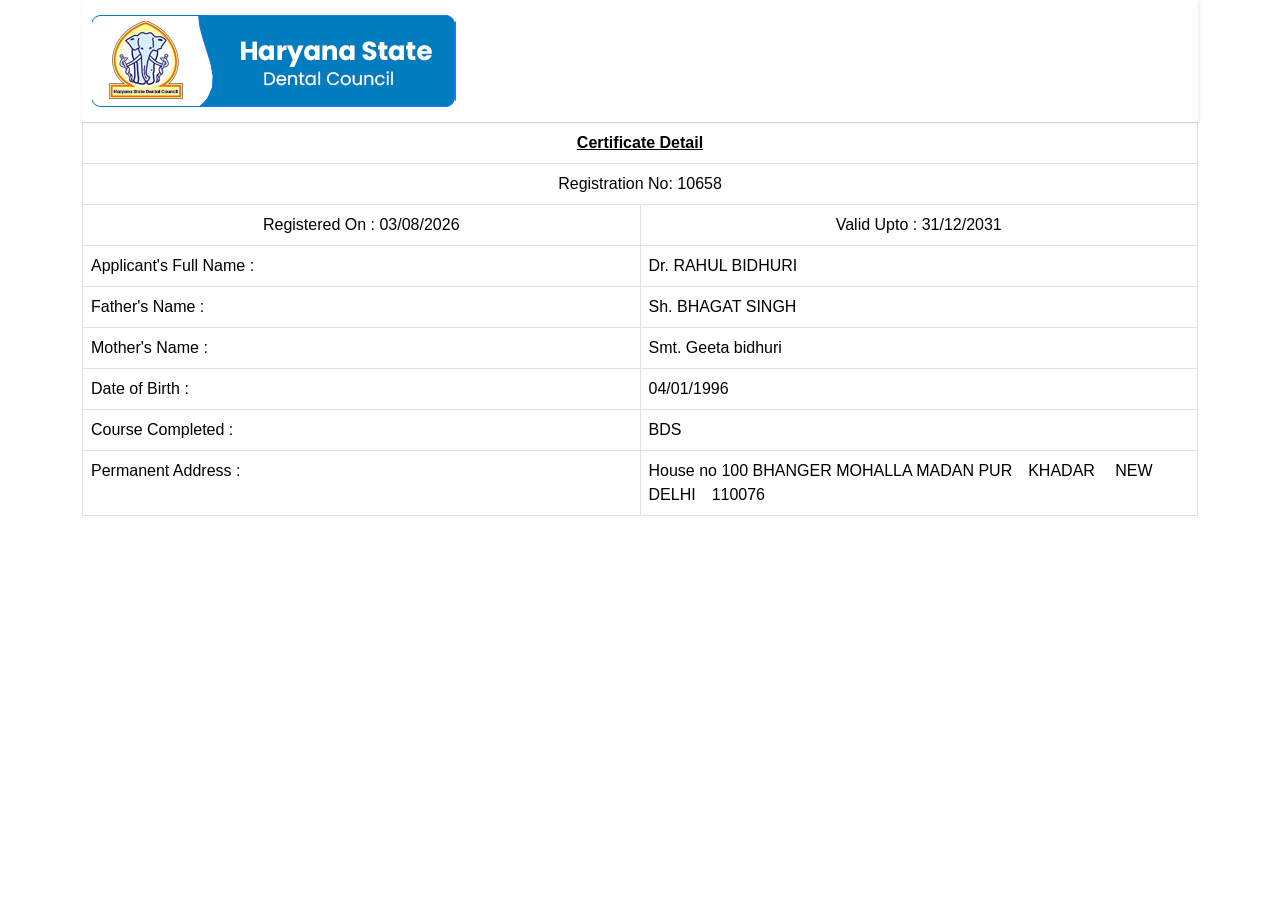
==== index.html @ 4851145a "hahaha" ====
<!DOCTYPE html>
<!-- saved from url=(0106)https://online.haryanastatedentalcouncil.org.in/VerifyCertificate/e5cb99e93e3a3839e702691c45d6cc28ffcabf9e -->
<html lang="en"><head><meta http-equiv="Content-Type" content="text/html; charset=UTF-8">
    


        
    <meta name="viewport" content="width=device-width, initial-scale=1.0">
    <meta http-equiv="X-UA-Compatible" content="IE=edge">
    <meta name="viewport" content="width=device-width, initial-scale=1">
    <title>Haryana State Dental Council(Haryana State Dental Council)</title>
    <script type="text/javascript">
        let base_url = 'https://online.haryanastatedentalcouncil.org.in/';
        let csrf_token = 'VERITOS_HSDC_TOKEN';
        let csrf_hash = '1b0ab834d9d242e691816d90c40da64d';  
    </script>
    <link rel="stylesheet" href="./Haryana State Dental Council(Haryana State Dental Council)_files/bootstrap.min.css">
    <link rel="shortcut icon" type="image/jpg" href="https://online.haryanastatedentalcouncil.org.in/media/imgs/fav_icon.ico">
    <script src="./Haryana State Dental Council(Haryana State Dental Council)_files/jquery-3.7.1.min.js.download"></script>
    <script src="./Haryana State Dental Council(Haryana State Dental Council)_files/bootstrap.bundle.min.js.download"></script>
    <link href="./Haryana State Dental Council(Haryana State Dental Council)_files/dataTables.bootstrap.min.css" rel="stylesheet">
    <link href="./Haryana State Dental Council(Haryana State Dental Council)_files/font-awesome.min.css" rel="stylesheet">
    <link href="./Haryana State Dental Council(Haryana State Dental Council)_files/tempus-dominus.min.css" rel="stylesheet">
    <link href="./Haryana State Dental Council(Haryana State Dental Council)_files/bootstrap-select.min.css" rel="stylesheet">
    <script src="./Haryana State Dental Council(Haryana State Dental Council)_files/jquery.dataTables.min_kk.js.download"></script>
    <script src="./Haryana State Dental Council(Haryana State Dental Council)_files/moment.min.js.download"></script>
    <script src="./Haryana State Dental Council(Haryana State Dental Council)_files/dataTables.bootstrap.min.js.download"></script>
    <script src="./Haryana State Dental Council(Haryana State Dental Council)_files/bootstrap-select.min.js.download"></script>
    <script src="./Haryana State Dental Council(Haryana State Dental Council)_files/jscript.js.download"></script>
    <script src="./Haryana State Dental Council(Haryana State Dental Council)_files/tempus-dominus.min.js.download"></script>
    <link href="./Haryana State Dental Council(Haryana State Dental Council)_files/kuldeep_style.css" rel="stylesheet">
    <link href="./Haryana State Dental Council(Haryana State Dental Council)_files/buttons.bootstrap.min.css" rel="stylesheet">
    <script src="./Haryana State Dental Council(Haryana State Dental Council)_files/dataTables.buttons.min.js.download"></script>
    <script src="./Haryana State Dental Council(Haryana State Dental Council)_files/buttons.bootstrap.min.js.download"></script>
    <script src="./Haryana State Dental Council(Haryana State Dental Council)_files/buttons.colVis.min.js.download"></script>
    <script src="./Haryana State Dental Council(Haryana State Dental Council)_files/buttons.html5.min.js.download"></script>
    <script src="./Haryana State Dental Council(Haryana State Dental Council)_files/buttons.print.min.js.download"></script>
    <script src="./Haryana State Dental Council(Haryana State Dental Council)_files/pdfmake.min.js.download"></script>
    <script src="./Haryana State Dental Council(Haryana State Dental Council)_files/jszip.min.js.download"></script>
    <script src="./Haryana State Dental Council(Haryana State Dental Council)_files/vfs_fonts.js.download"></script>
<style>:root span[id^="ezoic-pub-ad-placeholder-"], :root ins.adsbygoogle[data-ad-slot], :root ins.adsbygoogle[data-ad-client], :root img[src^="https://s-img.adskeeper.com/"], :root guj-ad, :root gpt-ad, :root div[ow-ad-unit-wrapper], :root div[id^="zergnet-widget"], :root div[id^="vuukle-ad-"], :root div[id^="taboola-stream-"], :root div[id^="sticky_ad_"], :root div[id^="st"][style^="z-index: 999999999;"], :root div[id^="rc-widget-"], :root div[id^="mrec-leaderboard-"], :root div[id^="gpt_ad_"], :root div[id^="ezoic-pub-ad-"], :root div[id^="dfp-ad-"], :root div[id^="crt-"][style], :root div[id^="adspot-"], :root ps-connatix-module, :root div[id^="ad_position_"], :root div[id^="ad-div-"], :root div[id*="ScriptRoot"], :root div[id*="MarketGid"], :root div[data-id-advertdfpconf], :root div[data-dfp-id], :root hl-adsense, :root div[data-contentexchange-widget], :root div[data-alias="300x250 Ad 2"], :root div[data-adzone], :root div[data-adunit-path], :root div[data-adname], :root div[data-ad-targeting], :root div[data-ad-region], :root div[data-ad-placeholder], :root div[aria-label="Ads"], :root display-ads, :root display-ad-component, :root atf-ad-slot, :root aside[id^="adrotate_widgets-"], :root aside[aria-label="retailmedia.complimentarySponsored"], :root amp-fx-flying-carpet, :root amp-embed[type="taboola"], :root amp-connatix-player, :root div[id^="google_dfp_"], :root ad-slot, :root a[href^="https://www.purevpn.com/"][href*="&utm_source=aff-"], :root a[href^="https://www.onlineusershielder.com/"], :root a[href^="https://financeads.net/tc.php?"], :root a[href^="https://www.mrskin.com/tour"], :root a[href^="https://www.infowarsstore.com/"] > img, :root a[href^="https://www.highperformancecpmgate.com/"], :root amp-ad, :root a[href^="https://www.highcpmrevenuenetwork.com/"], :root a[href^="https://www.get-express-vpn.com/offer/"], :root a[href^="https://lnkxt.bannerator.com/"], :root a[href^="https://www.geekbuying.com/dynamic-ads/"], :root [href^="https://groorsoa.net/"], :root a[href^="https://www.financeads.net/tc.php?"], :root a[href^="https://www.effectiveratecpm.com/"], :root [href^="https://www.herbanomic.com/"] > img, :root a[href^="https://www.dql2clk.com/"], :root [data-template-type="nativead"], :root a[href^="https://www.adultempire.com/"][href*="?partner_id="], :root a[href^="https://www.nutaku.net/signup/landing/"], :root a[href^="https://www.dating-finder.com/signup/?ai_d="], :root a[href^="https://wolf-327b.com/"], :root a[href^="https://voluum.prom-xcams.com/"], :root a[href^="https://twinrdsyte.com/"], :root .category-ads:not(html):not(body):not(.post), :root a[href^="https://twinrdsrv.com/"], :root [href="https://snvhost.com/"], :root a[href^="https://trk.nfl-online-streams.club/"], :root a[href^="https://tracking.avapartner.com/"], :root a[href^="https://track.wg-aff.com"], :root a[href^="https://track.ultravpn.com/"], :root a[href^="https://track.afcpatrk.com/"], :root a[href^="https://track.adform.net/"], :root a[href^="https://torguard.net/aff.php"] > img, :root [data-identity="adhesive-ad"], :root a[href^="https://tc.tradetracker.net/"] > img, :root a[href^="https://tatrck.com/"], :root a[href^="https://click.candyoffers.com/"], :root [href^="https://zstacklife.com/"] img, :root a[href^="https://t.aslnk.link/"], :root a[onmousedown^="this.href='https://paid.outbrain.com/network/redir?"], :root a[href^="https://t.ajump1.com/"], :root a[href^="https://t.adating.link/"], :root a[href^="https://go.trackitalltheway.com/"], :root [href^="https://track.fiverr.com/visit/"] > img, :root a[href^="https://syndication.exoclick.com/"], :root a[href^="https://syndication.dynsrvtbg.com/"], :root div[data-alias="300x250 Ad 1"], :root a[href^="https://syndicate.contentsserved.com/"], :root a[href^="https://svb-analytics.trackerrr.com/"], :root a[onmousedown^="this.href='https://paid.outbrain.com/network/redir?"] + .ob_source, :root a[href^="http://www.iyalc.com/"], :root a[href^="https://claring-loccelkin.com/"], :root a[href^="https://stardomcoit.com/"], :root a[href^="https://track.aftrk5.com/"], :root a[href^="https://slkmis.com/"], :root a[href^="https://myclick-2.com/"], :root a[href^="https://sexynearme.com/"], :root a[href^="https://s.zlinkt.com/"], :root [data-ad-manager-id], :root a[href^="https://s.zlinkr.com/"], :root bottomadblock, :root a[href^="https://s.zlinkd.com/"], :root a[href^="https://ad.doubleclick.net/"], :root a[href^="https://static.fleshlight.com/images/banners/"], :root a[href^="https://s.zlink7.com/"], :root a[href^="https://s.ma3ion.com/"], :root a[href^="https://www.privateinternetaccess.com/"] > img, :root a[href^="https://s.gentlefieldpattern.com/"], :root a[href^="https://s.eunow4u.com/"], :root a[href^="https://random-affiliate.atimaze.com/"], :root #kt_player > div[style$="display: block;"][style*="inset: 0px;"], :root a[href^="https://quotationfirearmrevision.com/"], :root a[href^="https://pubads.g.doubleclick.net/"], :root a[href^="https://prf.hn/click/"][href*="/camref:"] > img, :root a[href^="https://www.dating-finder.com/?ai_d="], :root a[href^="https://serve.awmdelivery.com/"], :root a[href^="https://prf.hn/click/"][href*="/adref:"] > img, :root app-ad, :root [href^="https://ap.octopuspop.com/click/"] > img, :root a[href^="https://postback1win.com/"], :root [href^="https://go.mavrtracktor.com/"], :root a[href^="https://a.adtng.com/"], :root a[href^="https://playnano.online/offerwalls/?ref="], :root a[href^="https://mmwebhandler.aff-online.com/"], :root a[href^="https://www.bet365.com/"][href*="affiliate="], :root a[href^="https://pb-track.com/"], :root a[href^="https://pb-front.com/"], :root a[href^="https://paid.outbrain.com/network/redir?"], :root a[href^="https://streamate.com/landing/click/"], :root div[class^="Adstyled__AdWrapper-"], :root a[href^="https://osfultrbriolenai.info/"], :root a[href^="https://upsups.click/"], :root a[href^="https://ndt5.net/"], :root a[href^="https://natour.naughtyamerica.com/track/"], :root a[href^="https://mediaserver.entainpartners.com/renderBanner.do?"], :root [data-ad-name], :root a[href^="https://loboclick.com/"], :root a[href^="https://lead1.pl/"], :root a[href^="https://landing.brazzersnetwork.com/"], :root a[href^="https://join.bannedsextapes.com/track/"], :root a[href^="https://jaxofuna.com/"], :root a[href^="https://italarizege.xyz/"], :root .category-ad:not(html):not(body):not(.post), :root a[href^="https://s.happyleafmotion.com/"], :root a[href^="https://identicaldrench.com/"], :root a[href^="https://helmethomicidal.com/"], :root a[href^="https://golinks.work/"], :root a[href^="https://go.xxxjmp.com"], :root a[href^="https://zirdough.net/"], :root [class^="tile-picker__CitrusBannerContainer-sc-"], :root a[href^="https://go.xxxiijmp.com"], :root a[href^="https://go.xtbaffiliates.com/"], :root a[href^="https://go.xlviirdr.com"], :root div[class$="-adlabel"], :root a[href^="https://go.xlviiirdr.com"], :root a[href^="https://go.xlivrdr.com"], :root a[href^="https://ismlks.com/"], :root [href^="https://www.mypillow.com/"] > img, :root a[href^="https://go.xlirdr.com"], :root [data-css-class="dfp-inarticle"], :root a[href^="https://go.tmrjmp.com"], :root a[href^="https://go.markets.com/visit/?bta="], :root a[href^="https://billing.purevpn.com/aff.php"] > img, :root a[href^="https://go.hpyrdr.com/"], :root a[href^="https://lijavaxa.com/"], :root a[href^="https://go.goaserv.com/"], :root a[href^="https://go.etoro.com/"] > img, :root a[href^="https://go.dmzjmp.com"], :root a[href^="https://www.bang.com/?aff="], :root #mgb-container > #mgb, :root a[href^="https://go.admjmp.com"], :root a[href^="https://get.surfshark.net/aff_c?"][href*="&aff_id="] > img, :root a[href^="https://datewhisper.life/"], :root a[href^="https://click.linksynergy.com/fs-bin/"] > img, :root a[href^="https://get-link.xyz/"], :root a[href^="https://www.mrskin.com/account/"], :root a[href^="https://www.adskeeper.com"], :root a[data-redirect^="https://paid.outbrain.com/network/redir?"], :root [href^="https://clicks.affstrack.com/"] > img, :root a[href^="https://engine.phn.doublepimp.com/"], :root a[href^="https://dl-protect.net/"], :root a[href*=".foxqck.com/"], :root a[href^="https://ctosrd.com/"], :root a[href^="https://clixtrac.com/"], :root a[href^="https://clicks.pipaffiliates.com/"], :root app-advertisement, :root a[href^="https://getmatchedlocally.com/"], :root a[href^="https://clickins.slixa.com/"], :root a[href^="https://combodef.com/"], :root a[href^="https://click.hoolig.app/"], :root a[href^="https://track.totalav.com/"], :root a[href^="https://ctrdwm.com/"], :root img[src^="https://images.purevpnaffiliates.com"], :root a[href^="https://porntubemate.com/"], :root a[href^="https://clickadilla.com/"], :root a[href^="https://click.dtiserv2.com/"], :root a[href^="https://www.adxsrve.com/"], :root a[href^="https://click.Ggpickaff.com/"], :root a[href^="https://go.xlvirdr.com"], :root a[href^="https://cam4com.go2cloud.org/"], :root a[onclick^="window.location.replace('https://random-affiliate.atimaze.com/"], :root a[href^="https://bongacams2.com/track?"], :root a[href^="https://t.ajrkm1.com/"], :root a[href^="https://bongacams10.com/track?"], :root a[href*=".g2afse.com/"], :root a[href^="https://bodelen.com/"], :root a[href^="//hoodingluster.com/"], :root a[href^="https://black77854.com/"], :root a[href^="https://rixofa.com/"], :root a[href^="https://best-experience-cool.com/"], :root [data-taboola-options], :root a[href^="https://believessway.com/"], :root a[href^="https://Click.ggpickaff.com/"], :root a[href^="https://banners.livepartners.com/"], :root a[href^="http://revolvemockerycopper.com/"], :root a[href^="https://awptjmp.com/"], :root a[href^="https://join.sexworld3d.com/track/"], :root a[href^="https://aweptjmp.com/"], :root a[href^="https://ausoafab.net/"], :root a[href^="https://aj1070.online/"], :root a[href^="https://ads.planetwin365affiliate.com/"], :root a[href^="https://ads.leovegas.com/"], :root a[href^="https://a.medfoodhome.com/"], :root .nya-slot[style], :root a[href^="https://a.bestcontentweb.top/"], :root a[href^="https://adultfriendfinder.com/go/"], :root a[href^="https://a.bestcontentoperation.top/"], :root a[href^="https://a2.adform.net/"], :root a[href^="https://a.candyai.love/"], :root .banner-img > .pbl, :root [data-m-ad-id], :root a[href^="https://a-ads.com/"], :root [data-testid^="section-AdRowBillboard"], :root .ad-placeholder:not(#filter_ads_by_classname):not(#detect_ad_empire):not(#detect):not(.adsbox), :root broadstreet-zone-container, :root a[href^="https://ak.psaltauw.net/"], :root a[href^="https://1winpb.com/"], :root a[href^="https://chaturbate.com/in/?"], :root a[href^="https://prf.hn/click/"][href*="/creativeref:"] > img, :root a[href*="&maxads="], :root a[href^="http://www.adultempire.com/unlimited/promo?"][href*="&partner_id="], :root a[href^="https://1betandgonow.com/"], :root div[id^="optidigital-adslot"], :root [href^="https://wsup.ai/"], :root a[href^="https://123-stream.org/"], :root a[href^="https://in.rabbtrk.com/"], :root a[href^="http://www.h4trck.com/"], :root [href^="https://a.acebet.com/api/click?"], :root a[href^="http://www.friendlyduck.com/AF_"], :root a[href^="http://partners.etoro.com/"], :root [href="https://chaturbate.jjgirls.com/"] > img, :root a[href^="http://cam4com.go2cloud.org/aff_c?"], :root a[href^="https://ads.betfair.com/redirect.aspx?"], :root amp-ad-custom, :root a[href^="http://trk.globwo.online/"], :root a-ad, :root a[href^="https://offhandpump.com/"], :root a[href^="http://stickingrepute.com/"], :root #slashboxes > .deals-rail, :root [href^="http://mypillow.com/"] > img, :root a[href^="http://bongacams.com/track?"], :root a[href^="//startgaming.net/tienda/" i], :root a[href^="https://a.medfoodsafety.com/"], :root a[href^="//go.eabids.com/"], :root a[href^=" https://www.friendlyduck.com/AF_"], :root [data-cl-spot-id], :root a[href*="/jump/next.php?r="], :root div[id^="lazyad-"], :root a[href^="http://com-1.pro/"], :root [href^="https://www.profitablegatecpm.com/"], :root a[href*=".cfm?domain="][href*="&fp="], :root [id^="section-ad-banner"], :root [id^="ad_slider"], :root a[href^="https://www.goldenfrog.com/vyprvpn?offer_id="][href*="&aff_id="], :root a[href^="https://wmctjd.com/"], :root a[href*="//jjgirls.com/sex/Chaturbate"], :root [id^="ad-wrap-"], :root a[href^="http://sarcasmadvisor.com/"], :root #adframe:not(frameset), :root [href^="https://www.restoro.com/"], :root [href^="https://www.targetingpartner.com/"], :root a[href^="https://join.virtuallust3d.com/"], :root .section-subheader > .section-hotel-prices-header, :root [href^="https://www.hostg.xyz/"] > img, :root a[href^="https://bngpt.com/"], :root a[href^="https://www.sheetmusicplus.com/"][href*="?aff_id="], :root a[href^="http://adultfriendfinder.com/go/"], :root a[href^="https://fastestvpn.com/lifetime-special-deal?a_aid="], :root a[href^="https://tour.mrskin.com/"], :root a[href^="https://s.zlink3.com/"], :root a[href^="http://sneakyadministration.com/"], :root [href^="https://www.brighteonstore.com/products/"] img, :root citrus-ad-wrapper, :root a[href^="https://go.grinsbest.com/"], :root [href^="https://www.avantlink.com/click.php"] img, :root a[href^="https://t.acam.link/"], :root a[href^="https://go.strpjmp.com/"], :root [href^="https://url.totaladblock.com/"], :root div[id^="ad-position-"], :root a[href^="https://www.toprevenuegate.com/"], :root a[href^="https://bc.game/"], :root a[href^="https://bngprm.com/"], :root [href^="https://shiftnetwork.infusionsoft.com/go/"] > img, :root a[href^="https://trk.softonixs.xyz/"], :root [href^="https://wct.link/click?"], :root div[data-adunit], :root app-large-ad, :root [href^="https://turtlebids.irauctions.com/"] img, :root a[href^="https://iqbroker.com/"][href*="?aff="], :root .p-post-ad:not(html):not(body), :root [href^="https://rpwmct.com/"], :root a[href^="https://go.cmtaffiliates.com/"], :root [href^="https://mylead.global/stl/"] > img, :root [data-testid="adBanner-wrapper"], :root [href^="https://optimizedelite.com/"] > img, :root a[href^="https://go.rmishe.com/"], :root [href^="https://ilovemyfreedoms.com/landing-"], :root a[href^="https://go.xxxijmp.com"], :root [href^="https://istlnkcl.com/"], :root a[href^="https://go.nordvpn.net/aff"] > img, :root .\[\&_\.gdprAdTransparencyCogWheelButton\]\:\!pjra-z-\[5\], :root [href^="http://clicks.totemcash.com/"], :root a[href^="https://ad.zanox.com/ppc/"] > img, :root [data-d-ad-id], :root a[href*=".engine.adglare.net/"], :root a[href^="https://www.brazzersnetwork.com/landing/"], :root a[href^="https://explore-site.com/"], :root .AdBody:not(body), :root [href^="https://glersakr.com/"], :root a[href^="https://tm-offers.gamingadult.com/"], :root [href^="https://charmingdatings.life/"], :root [data-id^="div-gpt-ad"], :root a[href^="https://tracker.loropartners.com/"], :root [href^="https://awbbjmp.com/"], :root a[href^="https://go.bushheel.com/"], :root a[href^="https://ctjdwm.com/"], :root a[href^="https://camfapr.com/landing/click/"], :root div[data-ad-wrapper], :root .gnt_em_vp_c[data-g-s="vp_dk"], :root [href="//sexcams.plus/"], :root [href^="http://www.mypillow.com/"] > img, :root a[href^="https://join.virtualtaboo.com/track/"], :root [id^="ad_sky"], :root [name^="google_ads_iframe"], :root [href^="https://go.xlrdr.com"], :root a[href^="https://s.cant3am.com/"], :root [data-testid^="taboola-"], :root a[href^="https://track.1234sd123.com/"], :root zeus-ad, :root [data-testid="prism-ad-wrapper"], :root [href^="https://antiagingbed.com/discount/"] > img, :root a[href*=".adsrv.eacdn.com/"], :root #teaser1[style^="width:autopx;"], :root [href^="https://www.cloudways.com/en/?id"], :root #modal[doskip][prclck], :root [href^="https://mypatriotsupply.com/"] > img, :root a[href^="https://go.hpyjmp.com"], :root iframe[scrolling="no"][sandbox*="allow-popups allow-modals"][style^="width: 100%; height: 100%; border: none;"], :root [href^="https://mystore.com/"] > img, :root span[data-ez-ph-id], :root [href^="https://track.aftrk1.com/"], :root div[id^="adngin-"], :root [data-rc-widget], :root a[href^="https://stellarcashflow.net/trck/"], :root [data-mobile-ad-id], :root [href^="https://join.playboyplus.com/track/"], :root a[href^="https://gamingadlt.com/?offer="], :root a[href^="https://go.bbrdbr.com"], :root a[href^="https://fc.lc/ref/"], :root a[href^="https://pb-imc.com/"], :root a[href^="https://www8.smartadserver.com/"], :root topadblock, :root a[href^="//s.zlinkd.com/"], :root a[href^="https://adclick.g.doubleclick.net/"], :root [data-freestar-ad][id], :root [data-dynamic-ads], :root [data-desktop-ad-id], :root a[href^="https://go.rmhfrtnd.com"], :root [data-asg-ins], :root [data-block-type="ad"], :root [data-ad-width], :root [onclick*="content.ad/"], :root a[href^="https://snowdayonline.xyz/"], :root a[href^="https://join.dreamsexworld.com/"], :root a[href^="http://join.brokestraightboys.com/track/"], :root div[id^="div-ads-"], :root [href^="https://rapidgator.net/article/premium/ref/"], :root a[href^="https://track.aftrk3.com/"], :root [href^="https://join3.bannedsextapes.com"], :root [href^="https://join.girlsoutwest.com/"], :root AMP-AD, :root [data-ad-cls], :root .ad-box:not(#ad-banner):not(:empty), :root [data-ez-name], :root a[style="width:100%;height:100%;z-index:10000000000000000;position:absolute;top:0;left:0;"], :root [id^="div-gpt-ad"], :root .ob_container .item-container-obpd, :root #ads_top:not(a), :root a[href^="https://go.mnaspm.com/"], :root a[href^="https://service.bv-aff-trx.com/"], :root a[href^="https://6-partner.com/"], :root [class^="s2nPlayer"], :root a[href^="https://traffdaq.com/"], :root [data-testid="ad_testID"], :root [href^="https://ad.admitad.com/"], :root [href^="https://mypillow.com/"] > img, :root [data-testid="commercial-label-taboola"], :root [class^="div-gpt-ad"], :root a[href^="http://tc.tradetracker.net/"] > img, :root [class^="amp-ad-"], :root a[href^="https://www.liquidfire.mobi/"], :root .grid > .container > #aside-promotion, :root DFP-AD, :root AD-SLOT, :root a[href^="https://www.googleadservices.com/pagead/aclk?"] > img, :root [data-ad-module], :root a[href^="https://a.bestcontentfood.top/"], :root #kt_player > a[target="_blank"], :root [href^="https://zone.gotrackier.com/"], :root .ad-area:not(.text-ad), :root a[href^="https://ab.advertiserurl.com/aff/"], :root a[data-oburl^="https://paid.outbrain.com/network/redir?"], :root .sidebar-ad:not(.adsbygoogle), :root a[href^="https://s.zlinkn.com/"], :root a[href^="https://go.xxxvjmp.com/"], :root .ads_container:not(.text-ad), :root [class^="adDisplay-module"], :root [href^="https://affiliate.fastcomet.com/"] > img, :root a[href^="https://t.ajrkm3.com/"], :root in-page-message[doskip], :root [href^="https://aads.com/campaigns/"], :root a[href^="https://juicyads.in/"], :root div[id^="apn_native_ad_slot_"], :root .adhesion:not(body), :root ad-shield-ads, :root a[href^="https://hot-growngames.life/"], :root .ad_box:not(.text-ad), :root [href="https://jdrucker.com/gold"] > img, :root .ad-wrap:not(#google_ads_iframe_checktag), :root a[href^="https://www.friendlyduck.com/AF_"], :root [href^="https://ad1.adfarm1.adition.com/"], :root #teaser3[style^="width:autopx;"], :root div[id^="div-gpt-"], :root a[href^="https://gml-grp.com/"], :root a[href^="https://activate-game.com/"], :root .ob_dual_right > .ob_ads_header ~ .odb_div, :root a[href^="https://wittered-mainging.com/"], :root #teaser3[style="width: 100%;text-align: center;display: scroll;position:fixed;bottom: 0;margin: 0 auto;z-index: 103;"], :root [data-revive-zoneid], :root a[href^="https://go.skinstrip.net"][href*="?campaignId="], :root #teaser2[style^="width:autopx;"], :root a[href^="https://losingoldfry.com/"], :root .scroll-fixable.rail-right > .deals-rail, :root div[id^="adrotate_widgets-"], :root .Ad-Container:not(.adsbygoogle) { display: none !important; }</style></head>

<body style="min-height: 100%">



    
        <div id="content">
            <div class="wrapper">
                <div class="container">
                    <nav class="navbar body">

                        <div class="row">
                            <div class="col-md-12 col-xs-12">
                                <img src="./Haryana State Dental Council(Haryana State Dental Council)_files/1759987543_68e7475790ddb.png" class="img-responsive" style="  margin-left: auto; margin-right: auto">

                            </div>

                        </div>

                    </nav>
                    <div class="panel">
                        <div class="panel-body scroll-horizontal"><table cellspacing="2" cellpadding="2" width="100%" class="table table-bordered table-responsive">
        <tbody><tr>
            <td colspan="2" valign="middle" align="center"><b><u>Certificate Detail</u></b></td>
            
	
	</tr>  
        <!--<tr>
            <td colspan="2">Sr. No : 1396<div class="pull-right">Registration No: 13241</div></td>
	</tr>-->
    <tr>
        <td align="center" colspan="2">Registration No: 10658</td>
    </tr>
        <tr>
            <td width="50%" align="center">Registered On : 03/08/2026</td>
            <td width="50%" align="center">Valid Upto : 31/12/2031</td>
</tr>
        <tr>
            <td width="50%">Applicant's Full Name :</td>
            <td width="50%"><!--</?=$USER_PROFILE->salute?>-->Dr.&nbsp;RAHUL BIDHURI</td>
</tr>

        <tr>
            <td>Father's Name :</td>
            <td>Sh. BHAGAT SINGH</td>
	</tr>
        <tr>
            <td>Mother's Name :</td>
                <td>Smt. Geeta bidhuri</td>
	</tr>
        <tr>
            <td>Date of Birth :</td>
            <td>04/01/1996</td>
	</tr>
        <tr>
            <td>Course Completed :</td>
            <td>BDS</td>
	</tr>
        <!--<tr>
            <td >Year Of Passing :</td>
                <td ></td>
	</tr>-->
    <!-- <tr>
        <td >College/University :</td>
            <td >Manav rachna Dental College,Surajkund ,Faridabad/</td>
    </tr> -->
    <tr>
            <td>Permanent Address :</td>
            <td>House no 100 BHANGER MOHALLA MADAN PUR KHADAR  NEW DELHI 110076</td>
            
          
	</tr>
</tbody></table>
		</div>
                </div>
            </div>
        </div>
<script type="module" src="./Haryana State Dental Council(Haryana State Dental Council)_files/v31edd6df95cf4e85bb4c19e7a9bdbcba1788362987495" integrity="sha512-iIg7k2xntmwu6/uSb5tpc/hySgZc4eoL31yB29W6tJFo2akwjPWcEqnCEdJvGexCL0KEQwVYv5BlowfhVz26hg==" data-cf-beacon="{&quot;version&quot;:&quot;2024.11.0&quot;,&quot;token&quot;:&quot;03ff1165989e482c8d7ab62184d4a3e2&quot;,&quot;r&quot;:1,&quot;spa&quot;:2}" crossorigin="anonymous" style="display: none !important;"></script>




</div></body><!--<footer><div class="footer text-center">
  <table>
        <tr>
            <td><a href='https://ukpcouncil.org/'>About us</a></td>
            <td ><a href='https://app.ukpcouncil.org/PrivacyPolicy'>Privacy Policy</a></td>
            <td><a href='https://app.ukpcouncil.org/TermAndConditions'>Terms and Conditions</a></td>
            <td><a href='https://app.ukpcouncil.org/CancellationRefundPolicy'>Cancellation and Refund</a></td>
            <td><a href='https://app.ukpcouncil.org/ShippingAndDeliveryPolicy'>Delivery and shipping</a></td>
            <td><a href='https://app.ukpcouncil.org/ContactUs'>Contact us</a></td>
        </tr>
    <tr> <td colspan="6"><p>
      
     Developed by Veritos Infosolutions Pvt. Ltd,  Copyright<em>&copy; 2022 </p></td></tr>
    </table>
 
</div></footer>--></html>
---- Haryana State Dental Council(Haryana State Dental Council)_files/tempus-dominus.min.css ----
:root{--td-light:#fff;--td-widget-background:#fff;--td-font-color:#000;--td-timepicker-font-size:1.2em;--td-active-bg:#0d6efd;--td-range-bg:#01419e;--td-active-color:#fff;--td-active-border-color:#fff;--td-border-radius:999px;--td-btn-hover-bg:#e9ecef;--td-disabled-color:#6c757d;--td-alternate-color:rgba(0,0,0,.38);--td-secondary-border-color:#ccc;--td-secondary-border-color-rgba:rgba(0,0,0,.2);--td-primary-border-color:#fff;--td-text-shadow:0 -1px 0 rgba(0,0,0,.25);--td-dow-color:rgba(0,0,0,.5);--td-dark:#1b1b1b;--td-dark-widget-background:#1b1b1b;--td-dark-font-color:#e3e3e3;--td-dark-active-bg:#4db2ff;--td-dark-range-bg:#0071c7;--td-dark-active-color:#fff;--td-dark-active-border-color:#1b1b1b;--td-dark-btn-hover-bg:#232627;--td-dark-disabled-color:#6c757d;--td-dark-alternate-color:hsla(36,10%,90%,.38);--td-dark-secondary-border-color:#ccc;--td-dark-secondary-border-color-rgba:hsla(36,10%,90%,.2);--td-dark-primary-border-color:#1b1b1b;--td-dark-text-shadow:0 -1px 0 hsla(36,10%,90%,.25);--td-dark-dow-color:hsla(36,10%,90%,.5)}.tempus-dominus-widget [data-action]:after,.visually-hidden{clip:rect(0,0,0,0)!important;border:0!important;height:1px!important;margin:-1px!important;overflow:hidden!important;padding:0!important;position:absolute!important;white-space:nowrap!important;width:1px!important}.tempus-dominus-widget{border-radius:4px;box-shadow:0 2px 4px -1px rgba(0,0,0,.2),0 4px 5px 0 rgba(0,0,0,.14),0 1px 10px 0 rgba(0,0,0,.12);display:none;list-style:none;padding:4px;width:19rem;z-index:9999}.tempus-dominus-widget.calendarWeeks{width:21rem}.tempus-dominus-widget.calendarWeeks .date-container-days{grid-auto-columns:12.5%;grid-template-areas:"a a a a a a a a"}.tempus-dominus-widget [data-action]{cursor:pointer}.tempus-dominus-widget [data-action]:after{content:attr(title)}.tempus-dominus-widget [data-action].disabled,.tempus-dominus-widget [data-action].disabled:hover{background:none;cursor:not-allowed}.tempus-dominus-widget .arrow{display:none}.tempus-dominus-widget.show{display:block}.tempus-dominus-widget.show.date-container{min-height:315px}.tempus-dominus-widget.show.time-container{min-height:217px}.tempus-dominus-widget .td-collapse:not(.show){display:none}.tempus-dominus-widget .td-collapsing{height:0;overflow:hidden;transition:height .35s ease}@media (min-width:576px){.tempus-dominus-widget.timepicker-sbs{width:38em}}@media (min-width:768px){.tempus-dominus-widget.timepicker-sbs{width:38em}}@media (min-width:992px){.tempus-dominus-widget.timepicker-sbs{width:38em}}.tempus-dominus-widget.timepicker-sbs .td-row{display:flex}.tempus-dominus-widget.timepicker-sbs .td-row .td-half{flex:0 0 auto;width:50%}.tempus-dominus-widget div[data-action]:active{box-shadow:none}.tempus-dominus-widget .timepicker-hour,.tempus-dominus-widget .timepicker-minute,.tempus-dominus-widget .timepicker-second{font-size:1.2em;font-weight:700;margin:0;width:54px}.tempus-dominus-widget button[data-action]{padding:6px}.tempus-dominus-widget .toggleMeridiem{height:38px;text-align:center}.tempus-dominus-widget .calendar-header{display:grid;font-weight:700;grid-template-areas:"a a a";margin-bottom:10px}.tempus-dominus-widget .calendar-header .next{padding-right:10px;text-align:right}.tempus-dominus-widget .calendar-header .previous{padding-left:10px;text-align:left}.tempus-dominus-widget .calendar-header .picker-switch{text-align:center}.tempus-dominus-widget .toolbar{display:grid;grid-auto-flow:column;grid-auto-rows:40px}.tempus-dominus-widget .toolbar div{align-items:center;border-radius:var(--td-border-radius);box-sizing:border-box;display:flex;justify-content:center}.tempus-dominus-widget .date-container-days{display:grid;grid-auto-columns:14.2857142857%;grid-auto-rows:40px;grid-template-areas:"a a a a a a a"}.tempus-dominus-widget .date-container-days .range-in{background-color:var(--td-range-bg)!important;border:none;border-radius:0!important;box-shadow:-5px 0 0 var(--td-range-bg),5px 0 0 var(--td-range-bg)}.tempus-dominus-widget .date-container-days .range-end{border-radius:0 50px 50px 0!important}.tempus-dominus-widget .date-container-days .range-start{border-radius:50px 0 0 50px!important}.tempus-dominus-widget .date-container-days .dow{align-items:center;justify-content:center;text-align:center}.tempus-dominus-widget .date-container-days .cw{align-items:center;cursor:default;display:flex;font-size:.8em;height:90%;justify-content:center;line-height:20px;width:90%}.tempus-dominus-widget .date-container-decades,.tempus-dominus-widget .date-container-months,.tempus-dominus-widget .date-container-years{display:grid;grid-auto-rows:calc(2.71429rem - 1.14286px);grid-template-areas:"a a a"}.tempus-dominus-widget .time-container-hour,.tempus-dominus-widget .time-container-minute,.tempus-dominus-widget .time-container-second{display:grid;grid-auto-rows:calc(2.71429rem - 1.14286px);grid-template-areas:"a a a a"}.tempus-dominus-widget .time-container-clock{display:grid;grid-auto-rows:calc(2.71429rem - 1.14286px)}.tempus-dominus-widget .time-container-clock .no-highlight{align-items:center;display:flex;height:90%;justify-content:center;width:90%}.tempus-dominus-widget .date-container-days div:not(.no-highlight),.tempus-dominus-widget .date-container-decades div:not(.no-highlight),.tempus-dominus-widget .date-container-months div:not(.no-highlight),.tempus-dominus-widget .date-container-years div:not(.no-highlight),.tempus-dominus-widget .time-container-clock div:not(.no-highlight),.tempus-dominus-widget .time-container-hour div:not(.no-highlight),.tempus-dominus-widget .time-container-minute div:not(.no-highlight),.tempus-dominus-widget .time-container-second div:not(.no-highlight){align-items:center;border-radius:var(--td-border-radius);box-sizing:border-box;display:flex;height:90%;justify-content:center;width:90%}.tempus-dominus-widget .date-container-days div:not(.no-highlight).disabled,.tempus-dominus-widget .date-container-days div:not(.no-highlight).disabled:hover,.tempus-dominus-widget .date-container-decades div:not(.no-highlight).disabled,.tempus-dominus-widget .date-container-decades div:not(.no-highlight).disabled:hover,.tempus-dominus-widget .date-container-months div:not(.no-highlight).disabled,.tempus-dominus-widget .date-container-months div:not(.no-highlight).disabled:hover,.tempus-dominus-widget .date-container-years div:not(.no-highlight).disabled,.tempus-dominus-widget .date-container-years div:not(.no-highlight).disabled:hover,.tempus-dominus-widget .time-container-clock div:not(.no-highlight).disabled,.tempus-dominus-widget .time-container-clock div:not(.no-highlight).disabled:hover,.tempus-dominus-widget .time-container-hour div:not(.no-highlight).disabled,.tempus-dominus-widget .time-container-hour div:not(.no-highlight).disabled:hover,.tempus-dominus-widget .time-container-minute div:not(.no-highlight).disabled,.tempus-dominus-widget .time-container-minute div:not(.no-highlight).disabled:hover,.tempus-dominus-widget .time-container-second div:not(.no-highlight).disabled,.tempus-dominus-widget .time-container-second div:not(.no-highlight).disabled:hover{background:none;cursor:not-allowed}.tempus-dominus-widget .date-container-days div:not(.no-highlight).today,.tempus-dominus-widget .date-container-decades div:not(.no-highlight).today,.tempus-dominus-widget .date-container-months div:not(.no-highlight).today,.tempus-dominus-widget .date-container-years div:not(.no-highlight).today,.tempus-dominus-widget .time-container-clock div:not(.no-highlight).today,.tempus-dominus-widget .time-container-hour div:not(.no-highlight).today,.tempus-dominus-widget .time-container-minute div:not(.no-highlight).today,.tempus-dominus-widget .time-container-second div:not(.no-highlight).today{position:relative}.tempus-dominus-widget .date-container-days div:not(.no-highlight).today:before,.tempus-dominus-widget .date-container-decades div:not(.no-highlight).today:before,.tempus-dominus-widget .date-container-months div:not(.no-highlight).today:before,.tempus-dominus-widget .date-container-years div:not(.no-highlight).today:before,.tempus-dominus-widget .time-container-clock div:not(.no-highlight).today:before,.tempus-dominus-widget .time-container-hour div:not(.no-highlight).today:before,.tempus-dominus-widget .time-container-minute div:not(.no-highlight).today:before,.tempus-dominus-widget .time-container-second div:not(.no-highlight).today:before{border:solid transparent;border-width:0 0 7px 7px;bottom:6px;content:"";display:inline-block;position:absolute;right:6px}.tempus-dominus-widget .time-container{margin-bottom:.5rem}.tempus-dominus-widget button{border-radius:.25rem;cursor:pointer;display:inline-block;font-size:1rem;font-weight:400;line-height:1.5;padding:.375rem .75rem;text-align:center;text-decoration:none;transition:color .15s ease-in-out,background-color .15s ease-in-out,border-color .15s ease-in-out,box-shadow .15s ease-in-out;-webkit-user-select:none;-moz-user-select:none;user-select:none;vertical-align:middle}.tempus-dominus-widget.tempus-dominus-widget-readonly table td [data-action=decrementHours],.tempus-dominus-widget.tempus-dominus-widget-readonly table td [data-action=decrementMinutes],.tempus-dominus-widget.tempus-dominus-widget-readonly table td [data-action=decrementSeconds],.tempus-dominus-widget.tempus-dominus-widget-readonly table td [data-action=incrementHours],.tempus-dominus-widget.tempus-dominus-widget-readonly table td [data-action=incrementMinutes],.tempus-dominus-widget.tempus-dominus-widget-readonly table td [data-action=incrementSeconds],.tempus-dominus-widget.tempus-dominus-widget-readonly table td [data-action=showHours],.tempus-dominus-widget.tempus-dominus-widget-readonly table td [data-action=showMinutes],.tempus-dominus-widget.tempus-dominus-widget-readonly table td [data-action=showSeconds],.tempus-dominus-widget.tempus-dominus-widget-readonly table td [data-action=togglePeriod],.tempus-dominus-widget.tempus-dominus-widget-readonly table td.day,.tempus-dominus-widget.tempus-dominus-widget-readonly table td.hour,.tempus-dominus-widget.tempus-dominus-widget-readonly table td.minute,.tempus-dominus-widget.tempus-dominus-widget-readonly table td.second{cursor:default;pointer-events:none}.tempus-dominus-widget.tempus-dominus-widget-readonly table td [data-action=decrementHours]:hover,.tempus-dominus-widget.tempus-dominus-widget-readonly table td [data-action=decrementMinutes]:hover,.tempus-dominus-widget.tempus-dominus-widget-readonly table td [data-action=decrementSeconds]:hover,.tempus-dominus-widget.tempus-dominus-widget-readonly table td [data-action=incrementHours]:hover,.tempus-dominus-widget.tempus-dominus-widget-readonly table td [data-action=incrementMinutes]:hover,.tempus-dominus-widget.tempus-dominus-widget-readonly table td [data-action=incrementSeconds]:hover,.tempus-dominus-widget.tempus-dominus-widget-readonly table td [data-action=showHours]:hover,.tempus-dominus-widget.tempus-dominus-widget-readonly table td [data-action=showMinutes]:hover,.tempus-dominus-widget.tempus-dominus-widget-readonly table td [data-action=showSeconds]:hover,.tempus-dominus-widget.tempus-dominus-widget-readonly table td [data-action=togglePeriod]:hover,.tempus-dominus-widget.tempus-dominus-widget-readonly table td.day:hover,.tempus-dominus-widget.tempus-dominus-widget-readonly table td.hour:hover,.tempus-dominus-widget.tempus-dominus-widget-readonly table td.minute:hover,.tempus-dominus-widget.tempus-dominus-widget-readonly table td.second:hover{background:none}.tempus-dominus-widget.light{background-color:var(--td-widget-background);color:var(--td-font-color)}.tempus-dominus-widget.light [data-action].disabled,.tempus-dominus-widget.light [data-action].disabled:hover{color:var(--td-disabled-color)}.tempus-dominus-widget.light .toolbar div:hover{background:var(--td-btn-hover-bg)}.tempus-dominus-widget.light .date-container-days .dow{color:var(--td-dow-color)}.tempus-dominus-widget.light .date-container-days .cw{color:var(--td-alternate-color)}.tempus-dominus-widget.light .date-container-days div:not(.no-highlight):hover,.tempus-dominus-widget.light .date-container-decades div:not(.no-highlight):hover,.tempus-dominus-widget.light .date-container-months div:not(.no-highlight):hover,.tempus-dominus-widget.light .date-container-years div:not(.no-highlight):hover,.tempus-dominus-widget.light .time-container-clock div:not(.no-highlight):hover,.tempus-dominus-widget.light .time-container-hour div:not(.no-highlight):hover,.tempus-dominus-widget.light .time-container-minute div:not(.no-highlight):hover,.tempus-dominus-widget.light .time-container-second div:not(.no-highlight):hover{background:var(--td-btn-hover-bg)}.tempus-dominus-widget.light .date-container-days div.range-end:not(.no-highlight),.tempus-dominus-widget.light .date-container-days div.range-in:not(.no-highlight),.tempus-dominus-widget.light .date-container-days div.range-start:not(.no-highlight),.tempus-dominus-widget.light .date-container-days div:not(.no-highlight).active,.tempus-dominus-widget.light .date-container-decades div:not(.no-highlight).active,.tempus-dominus-widget.light .date-container-months div:not(.no-highlight).active,.tempus-dominus-widget.light .date-container-years div:not(.no-highlight).active,.tempus-dominus-widget.light .time-container-clock div:not(.no-highlight).active,.tempus-dominus-widget.light .time-container-hour div:not(.no-highlight).active,.tempus-dominus-widget.light .time-container-minute div:not(.no-highlight).active,.tempus-dominus-widget.light .time-container-second div:not(.no-highlight).active{background-color:var(--td-active-bg);color:var(--td-active-color);text-shadow:var(--td-text-shadow)}.tempus-dominus-widget.light .date-container-days .date-container-decades div.range-end:not(.no-highlight).new,.tempus-dominus-widget.light .date-container-days .date-container-decades div.range-end:not(.no-highlight).old,.tempus-dominus-widget.light .date-container-days .date-container-decades div.range-in:not(.no-highlight).new,.tempus-dominus-widget.light .date-container-days .date-container-decades div.range-in:not(.no-highlight).old,.tempus-dominus-widget.light .date-container-days .date-container-decades div.range-start:not(.no-highlight).new,.tempus-dominus-widget.light .date-container-days .date-container-decades div.range-start:not(.no-highlight).old,.tempus-dominus-widget.light .date-container-days .date-container-months div.range-end:not(.no-highlight).new,.tempus-dominus-widget.light .date-container-days .date-container-months div.range-end:not(.no-highlight).old,.tempus-dominus-widget.light .date-container-days .date-container-months div.range-in:not(.no-highlight).new,.tempus-dominus-widget.light .date-container-days .date-container-months div.range-in:not(.no-highlight).old,.tempus-dominus-widget.light .date-container-days .date-container-months div.range-start:not(.no-highlight).new,.tempus-dominus-widget.light .date-container-days .date-container-months div.range-start:not(.no-highlight).old,.tempus-dominus-widget.light .date-container-days .date-container-years div.range-end:not(.no-highlight).new,.tempus-dominus-widget.light .date-container-days .date-container-years div.range-end:not(.no-highlight).old,.tempus-dominus-widget.light .date-container-days .date-container-years div.range-in:not(.no-highlight).new,.tempus-dominus-widget.light .date-container-days .date-container-years div.range-in:not(.no-highlight).old,.tempus-dominus-widget.light .date-container-days .date-container-years div.range-start:not(.no-highlight).new,.tempus-dominus-widget.light .date-container-days .date-container-years div.range-start:not(.no-highlight).old,.tempus-dominus-widget.light .date-container-days .time-container-clock div.range-end:not(.no-highlight).new,.tempus-dominus-widget.light .date-container-days .time-container-clock div.range-end:not(.no-highlight).old,.tempus-dominus-widget.light .date-container-days .time-container-clock div.range-in:not(.no-highlight).new,.tempus-dominus-widget.light .date-container-days .time-container-clock div.range-in:not(.no-highlight).old,.tempus-dominus-widget.light .date-container-days .time-container-clock div.range-start:not(.no-highlight).new,.tempus-dominus-widget.light .date-container-days .time-container-clock div.range-start:not(.no-highlight).old,.tempus-dominus-widget.light .date-container-days .time-container-hour div.range-end:not(.no-highlight).new,.tempus-dominus-widget.light .date-container-days .time-container-hour div.range-end:not(.no-highlight).old,.tempus-dominus-widget.light .date-container-days .time-container-hour div.range-in:not(.no-highlight).new,.tempus-dominus-widget.light .date-container-days .time-container-hour div.range-in:not(.no-highlight).old,.tempus-dominus-widget.light .date-container-days .time-container-hour div.range-start:not(.no-highlight).new,.tempus-dominus-widget.light .date-container-days .time-container-hour div.range-start:not(.no-highlight).old,.tempus-dominus-widget.light .date-container-days .time-container-minute div.range-end:not(.no-highlight).new,.tempus-dominus-widget.light .date-container-days .time-container-minute div.range-end:not(.no-highlight).old,.tempus-dominus-widget.light .date-container-days .time-container-minute div.range-in:not(.no-highlight).new,.tempus-dominus-widget.light .date-container-days .time-container-minute div.range-in:not(.no-highlight).old,.tempus-dominus-widget.light .date-container-days .time-container-minute div.range-start:not(.no-highlight).new,.tempus-dominus-widget.light .date-container-days .time-container-minute div.range-start:not(.no-highlight).old,.tempus-dominus-widget.light .date-container-days .time-container-second div.range-end:not(.no-highlight).new,.tempus-dominus-widget.light .date-container-days .time-container-second div.range-end:not(.no-highlight).old,.tempus-dominus-widget.light .date-container-days .time-container-second div.range-in:not(.no-highlight).new,.tempus-dominus-widget.light .date-container-days .time-container-second div.range-in:not(.no-highlight).old,.tempus-dominus-widget.light .date-container-days .time-container-second div.range-start:not(.no-highlight).new,.tempus-dominus-widget.light .date-container-days .time-container-second div.range-start:not(.no-highlight).old,.tempus-dominus-widget.light .date-container-days div.range-end:not(.no-highlight).new,.tempus-dominus-widget.light .date-container-days div.range-end:not(.no-highlight).old,.tempus-dominus-widget.light .date-container-days div.range-in:not(.no-highlight).new,.tempus-dominus-widget.light .date-container-days div.range-in:not(.no-highlight).old,.tempus-dominus-widget.light .date-container-days div.range-start:not(.no-highlight).new,.tempus-dominus-widget.light .date-container-days div.range-start:not(.no-highlight).old,.tempus-dominus-widget.light .date-container-days div:not(.no-highlight).active.new,.tempus-dominus-widget.light .date-container-days div:not(.no-highlight).active.old,.tempus-dominus-widget.light .date-container-decades .date-container-days div.range-end:not(.no-highlight).new,.tempus-dominus-widget.light .date-container-decades .date-container-days div.range-end:not(.no-highlight).old,.tempus-dominus-widget.light .date-container-decades .date-container-days div.range-in:not(.no-highlight).new,.tempus-dominus-widget.light .date-container-decades .date-container-days div.range-in:not(.no-highlight).old,.tempus-dominus-widget.light .date-container-decades .date-container-days div.range-start:not(.no-highlight).new,.tempus-dominus-widget.light .date-container-decades .date-container-days div.range-start:not(.no-highlight).old,.tempus-dominus-widget.light .date-container-decades div:not(.no-highlight).active.new,.tempus-dominus-widget.light .date-container-decades div:not(.no-highlight).active.old,.tempus-dominus-widget.light .date-container-months .date-container-days div.range-end:not(.no-highlight).new,.tempus-dominus-widget.light .date-container-months .date-container-days div.range-end:not(.no-highlight).old,.tempus-dominus-widget.light .date-container-months .date-container-days div.range-in:not(.no-highlight).new,.tempus-dominus-widget.light .date-container-months .date-container-days div.range-in:not(.no-highlight).old,.tempus-dominus-widget.light .date-container-months .date-container-days div.range-start:not(.no-highlight).new,.tempus-dominus-widget.light .date-container-months .date-container-days div.range-start:not(.no-highlight).old,.tempus-dominus-widget.light .date-container-months div:not(.no-highlight).active.new,.tempus-dominus-widget.light .date-container-months div:not(.no-highlight).active.old,.tempus-dominus-widget.light .date-container-years .date-container-days div.range-end:not(.no-highlight).new,.tempus-dominus-widget.light .date-container-years .date-container-days div.range-end:not(.no-highlight).old,.tempus-dominus-widget.light .date-container-years .date-container-days div.range-in:not(.no-highlight).new,.tempus-dominus-widget.light .date-container-years .date-container-days div.range-in:not(.no-highlight).old,.tempus-dominus-widget.light .date-container-years .date-container-days div.range-start:not(.no-highlight).new,.tempus-dominus-widget.light .date-container-years .date-container-days div.range-start:not(.no-highlight).old,.tempus-dominus-widget.light .date-container-years div:not(.no-highlight).active.new,.tempus-dominus-widget.light .date-container-years div:not(.no-highlight).active.old,.tempus-dominus-widget.light .time-container-clock .date-container-days div.range-end:not(.no-highlight).new,.tempus-dominus-widget.light .time-container-clock .date-container-days div.range-end:not(.no-highlight).old,.tempus-dominus-widget.light .time-container-clock .date-container-days div.range-in:not(.no-highlight).new,.tempus-dominus-widget.light .time-container-clock .date-container-days div.range-in:not(.no-highlight).old,.tempus-dominus-widget.light .time-container-clock .date-container-days div.range-start:not(.no-highlight).new,.tempus-dominus-widget.light .time-container-clock .date-container-days div.range-start:not(.no-highlight).old,.tempus-dominus-widget.light .time-container-clock div:not(.no-highlight).active.new,.tempus-dominus-widget.light .time-container-clock div:not(.no-highlight).active.old,.tempus-dominus-widget.light .time-container-hour .date-container-days div.range-end:not(.no-highlight).new,.tempus-dominus-widget.light .time-container-hour .date-container-days div.range-end:not(.no-highlight).old,.tempus-dominus-widget.light .time-container-hour .date-container-days div.range-in:not(.no-highlight).new,.tempus-dominus-widget.light .time-container-hour .date-container-days div.range-in:not(.no-highlight).old,.tempus-dominus-widget.light .time-container-hour .date-container-days div.range-start:not(.no-highlight).new,.tempus-dominus-widget.light .time-container-hour .date-container-days div.range-start:not(.no-highlight).old,.tempus-dominus-widget.light .time-container-hour div:not(.no-highlight).active.new,.tempus-dominus-widget.light .time-container-hour div:not(.no-highlight).active.old,.tempus-dominus-widget.light .time-container-minute .date-container-days div.range-end:not(.no-highlight).new,.tempus-dominus-widget.light .time-container-minute .date-container-days div.range-end:not(.no-highlight).old,.tempus-dominus-widget.light .time-container-minute .date-container-days div.range-in:not(.no-highlight).new,.tempus-dominus-widget.light .time-container-minute .date-container-days div.range-in:not(.no-highlight).old,.tempus-dominus-widget.light .time-container-minute .date-container-days div.range-start:not(.no-highlight).new,.tempus-dominus-widget.light .time-container-minute .date-container-days div.range-start:not(.no-highlight).old,.tempus-dominus-widget.light .time-container-minute div:not(.no-highlight).active.new,.tempus-dominus-widget.light .time-container-minute div:not(.no-highlight).active.old,.tempus-dominus-widget.light .time-container-second .date-container-days div.range-end:not(.no-highlight).new,.tempus-dominus-widget.light .time-container-second .date-container-days div.range-end:not(.no-highlight).old,.tempus-dominus-widget.light .time-container-second .date-container-days div.range-in:not(.no-highlight).new,.tempus-dominus-widget.light .time-container-second .date-container-days div.range-in:not(.no-highlight).old,.tempus-dominus-widget.light .time-container-second .date-container-days div.range-start:not(.no-highlight).new,.tempus-dominus-widget.light .time-container-second .date-container-days div.range-start:not(.no-highlight).old,.tempus-dominus-widget.light .time-container-second div:not(.no-highlight).active.new,.tempus-dominus-widget.light .time-container-second div:not(.no-highlight).active.old{color:var(--td-active-color)}.tempus-dominus-widget.light .date-container-days div.range-end:not(.no-highlight).today:before,.tempus-dominus-widget.light .date-container-days div.range-in:not(.no-highlight).today:before,.tempus-dominus-widget.light .date-container-days div.range-start:not(.no-highlight).today:before,.tempus-dominus-widget.light .date-container-days div:not(.no-highlight).active.today:before,.tempus-dominus-widget.light .date-container-decades div:not(.no-highlight).active.today:before,.tempus-dominus-widget.light .date-container-months div:not(.no-highlight).active.today:before,.tempus-dominus-widget.light .date-container-years div:not(.no-highlight).active.today:before,.tempus-dominus-widget.light .time-container-clock div:not(.no-highlight).active.today:before,.tempus-dominus-widget.light .time-container-hour div:not(.no-highlight).active.today:before,.tempus-dominus-widget.light .time-container-minute div:not(.no-highlight).active.today:before,.tempus-dominus-widget.light .time-container-second div:not(.no-highlight).active.today:before{border-bottom-color:var(--td-active-border-color)}.tempus-dominus-widget.light .date-container-days div:not(.no-highlight).new,.tempus-dominus-widget.light .date-container-days div:not(.no-highlight).old,.tempus-dominus-widget.light .date-container-decades div:not(.no-highlight).new,.tempus-dominus-widget.light .date-container-decades div:not(.no-highlight).old,.tempus-dominus-widget.light .date-container-months div:not(.no-highlight).new,.tempus-dominus-widget.light .date-container-months div:not(.no-highlight).old,.tempus-dominus-widget.light .date-container-years div:not(.no-highlight).new,.tempus-dominus-widget.light .date-container-years div:not(.no-highlight).old,.tempus-dominus-widget.light .time-container-clock div:not(.no-highlight).new,.tempus-dominus-widget.light .time-container-clock div:not(.no-highlight).old,.tempus-dominus-widget.light .time-container-hour div:not(.no-highlight).new,.tempus-dominus-widget.light .time-container-hour div:not(.no-highlight).old,.tempus-dominus-widget.light .time-container-minute div:not(.no-highlight).new,.tempus-dominus-widget.light .time-container-minute div:not(.no-highlight).old,.tempus-dominus-widget.light .time-container-second div:not(.no-highlight).new,.tempus-dominus-widget.light .time-container-second div:not(.no-highlight).old{color:var(--td-alternate-color)}.tempus-dominus-widget.light .date-container-days div:not(.no-highlight).disabled,.tempus-dominus-widget.light .date-container-days div:not(.no-highlight).disabled:hover,.tempus-dominus-widget.light .date-container-decades div:not(.no-highlight).disabled,.tempus-dominus-widget.light .date-container-decades div:not(.no-highlight).disabled:hover,.tempus-dominus-widget.light .date-container-months div:not(.no-highlight).disabled,.tempus-dominus-widget.light .date-container-months div:not(.no-highlight).disabled:hover,.tempus-dominus-widget.light .date-container-years div:not(.no-highlight).disabled,.tempus-dominus-widget.light .date-container-years div:not(.no-highlight).disabled:hover,.tempus-dominus-widget.light .time-container-clock div:not(.no-highlight).disabled,.tempus-dominus-widget.light .time-container-clock div:not(.no-highlight).disabled:hover,.tempus-dominus-widget.light .time-container-hour div:not(.no-highlight).disabled,.tempus-dominus-widget.light .time-container-hour div:not(.no-highlight).disabled:hover,.tempus-dominus-widget.light .time-container-minute div:not(.no-highlight).disabled,.tempus-dominus-widget.light .time-container-minute div:not(.no-highlight).disabled:hover,.tempus-dominus-widget.light .time-container-second div:not(.no-highlight).disabled,.tempus-dominus-widget.light .time-container-second div:not(.no-highlight).disabled:hover{color:var(--td-disabled-color)}.tempus-dominus-widget.light .date-container-days div:not(.no-highlight).today:before,.tempus-dominus-widget.light .date-container-decades div:not(.no-highlight).today:before,.tempus-dominus-widget.light .date-container-months div:not(.no-highlight).today:before,.tempus-dominus-widget.light .date-container-years div:not(.no-highlight).today:before,.tempus-dominus-widget.light .time-container-clock div:not(.no-highlight).today:before,.tempus-dominus-widget.light .time-container-hour div:not(.no-highlight).today:before,.tempus-dominus-widget.light .time-container-minute div:not(.no-highlight).today:before,.tempus-dominus-widget.light .time-container-second div:not(.no-highlight).today:before{border-bottom-color:var(--td-active-bg);border-top-color:var(--td-secondary-border-color-rgba)}.tempus-dominus-widget.light button{background-color:var(--td-active-bg);border-color:var(--td-active-bg);color:var(--td-active-color)}.tempus-dominus-widget.dark{background-color:var(--td-dark-widget-background);color:var(--td-dark-font-color)}.tempus-dominus-widget.dark [data-action].disabled,.tempus-dominus-widget.dark [data-action].disabled:hover{color:var(--td-dark-disabled-color)}.tempus-dominus-widget.dark .toolbar div:hover{background:var(--td-dark-btn-hover-bg)}.tempus-dominus-widget.dark .date-container-days .dow{color:var(--td-dark-dow-color)}.tempus-dominus-widget.dark .date-container-days .range-in{background-color:var(--td-dark-range-bg)!important;box-shadow:-5px 0 0 var(--td-dark-range-bg),5px 0 0 var(--td-dark-range-bg)}.tempus-dominus-widget.dark .date-container-days .cw{color:var(--td-dark-alternate-color)}.tempus-dominus-widget.dark .date-container-days div:not(.no-highlight):hover,.tempus-dominus-widget.dark .date-container-decades div:not(.no-highlight):hover,.tempus-dominus-widget.dark .date-container-months div:not(.no-highlight):hover,.tempus-dominus-widget.dark .date-container-years div:not(.no-highlight):hover,.tempus-dominus-widget.dark .time-container-clock div:not(.no-highlight):hover,.tempus-dominus-widget.dark .time-container-hour div:not(.no-highlight):hover,.tempus-dominus-widget.dark .time-container-minute div:not(.no-highlight):hover,.tempus-dominus-widget.dark .time-container-second div:not(.no-highlight):hover{background:var(--td-dark-btn-hover-bg)}.tempus-dominus-widget.dark .date-container-days div.range-end:not(.no-highlight),.tempus-dominus-widget.dark .date-container-days div.range-in:not(.no-highlight),.tempus-dominus-widget.dark .date-container-days div.range-start:not(.no-highlight),.tempus-dominus-widget.dark .date-container-days div:not(.no-highlight).active,.tempus-dominus-widget.dark .date-container-decades div:not(.no-highlight).active,.tempus-dominus-widget.dark .date-container-months div:not(.no-highlight).active,.tempus-dominus-widget.dark .date-container-years div:not(.no-highlight).active,.tempus-dominus-widget.dark .time-container-clock div:not(.no-highlight).active,.tempus-dominus-widget.dark .time-container-hour div:not(.no-highlight).active,.tempus-dominus-widget.dark .time-container-minute div:not(.no-highlight).active,.tempus-dominus-widget.dark .time-container-second div:not(.no-highlight).active{background-color:var(--td-dark-active-bg);color:var(--td-dark-active-color);text-shadow:var(--td-dark-text-shadow)}.tempus-dominus-widget.dark .date-container-days .date-container-decades div.range-end:not(.no-highlight).new,.tempus-dominus-widget.dark .date-container-days .date-container-decades div.range-end:not(.no-highlight).old,.tempus-dominus-widget.dark .date-container-days .date-container-decades div.range-in:not(.no-highlight).new,.tempus-dominus-widget.dark .date-container-days .date-container-decades div.range-in:not(.no-highlight).old,.tempus-dominus-widget.dark .date-container-days .date-container-decades div.range-start:not(.no-highlight).new,.tempus-dominus-widget.dark .date-container-days .date-container-decades div.range-start:not(.no-highlight).old,.tempus-dominus-widget.dark .date-container-days .date-container-months div.range-end:not(.no-highlight).new,.tempus-dominus-widget.dark .date-container-days .date-container-months div.range-end:not(.no-highlight).old,.tempus-dominus-widget.dark .date-container-days .date-container-months div.range-in:not(.no-highlight).new,.tempus-dominus-widget.dark .date-container-days .date-container-months div.range-in:not(.no-highlight).old,.tempus-dominus-widget.dark .date-container-days .date-container-months div.range-start:not(.no-highlight).new,.tempus-dominus-widget.dark .date-container-days .date-container-months div.range-start:not(.no-highlight).old,.tempus-dominus-widget.dark .date-container-days .date-container-years div.range-end:not(.no-highlight).new,.tempus-dominus-widget.dark .date-container-days .date-container-years div.range-end:not(.no-highlight).old,.tempus-dominus-widget.dark .date-container-days .date-container-years div.range-in:not(.no-highlight).new,.tempus-dominus-widget.dark .date-container-days .date-container-years div.range-in:not(.no-highlight).old,.tempus-dominus-widget.dark .date-container-days .date-container-years div.range-start:not(.no-highlight).new,.tempus-dominus-widget.dark .date-container-days .date-container-years div.range-start:not(.no-highlight).old,.tempus-dominus-widget.dark .date-container-days .time-container-clock div.range-end:not(.no-highlight).new,.tempus-dominus-widget.dark .date-container-days .time-container-clock div.range-end:not(.no-highlight).old,.tempus-dominus-widget.dark .date-container-days .time-container-clock div.range-in:not(.no-highlight).new,.tempus-dominus-widget.dark .date-container-days .time-container-clock div.range-in:not(.no-highlight).old,.tempus-dominus-widget.dark .date-container-days .time-container-clock div.range-start:not(.no-highlight).new,.tempus-dominus-widget.dark .date-container-days .time-container-clock div.range-start:not(.no-highlight).old,.tempus-dominus-widget.dark .date-container-days .time-container-hour div.range-end:not(.no-highlight).new,.tempus-dominus-widget.dark .date-container-days .time-container-hour div.range-end:not(.no-highlight).old,.tempus-dominus-widget.dark .date-container-days .time-container-hour div.range-in:not(.no-highlight).new,.tempus-dominus-widget.dark .date-container-days .time-container-hour div.range-in:not(.no-highlight).old,.tempus-dominus-widget.dark .date-container-days .time-container-hour div.range-start:not(.no-highlight).new,.tempus-dominus-widget.dark .date-container-days .time-container-hour div.range-start:not(.no-highlight).old,.tempus-dominus-widget.dark .date-container-days .time-container-minute div.range-end:not(.no-highlight).new,.tempus-dominus-widget.dark .date-container-days .time-container-minute div.range-end:not(.no-highlight).old,.tempus-dominus-widget.dark .date-container-days .time-container-minute div.range-in:not(.no-highlight).new,.tempus-dominus-widget.dark .date-container-days .time-container-minute div.range-in:not(.no-highlight).old,.tempus-dominus-widget.dark .date-container-days .time-container-minute div.range-start:not(.no-highlight).new,.tempus-dominus-widget.dark .date-container-days .time-container-minute div.range-start:not(.no-highlight).old,.tempus-dominus-widget.dark .date-container-days .time-container-second div.range-end:not(.no-highlight).new,.tempus-dominus-widget.dark .date-container-days .time-container-second div.range-end:not(.no-highlight).old,.tempus-dominus-widget.dark .date-container-days .time-container-second div.range-in:not(.no-highlight).new,.tempus-dominus-widget.dark .date-container-days .time-container-second div.range-in:not(.no-highlight).old,.tempus-dominus-widget.dark .date-container-days .time-container-second div.range-start:not(.no-highlight).new,.tempus-dominus-widget.dark .date-container-days .time-container-second div.range-start:not(.no-highlight).old,.tempus-dominus-widget.dark .date-container-days div.range-end:not(.no-highlight).new,.tempus-dominus-widget.dark .date-container-days div.range-end:not(.no-highlight).old,.tempus-dominus-widget.dark .date-container-days div.range-in:not(.no-highlight).new,.tempus-dominus-widget.dark .date-container-days div.range-in:not(.no-highlight).old,.tempus-dominus-widget.dark .date-container-days div.range-start:not(.no-highlight).new,.tempus-dominus-widget.dark .date-container-days div.range-start:not(.no-highlight).old,.tempus-dominus-widget.dark .date-container-days div:not(.no-highlight).active.new,.tempus-dominus-widget.dark .date-container-days div:not(.no-highlight).active.old,.tempus-dominus-widget.dark .date-container-decades .date-container-days div.range-end:not(.no-highlight).new,.tempus-dominus-widget.dark .date-container-decades .date-container-days div.range-end:not(.no-highlight).old,.tempus-dominus-widget.dark .date-container-decades .date-container-days div.range-in:not(.no-highlight).new,.tempus-dominus-widget.dark .date-container-decades .date-container-days div.range-in:not(.no-highlight).old,.tempus-dominus-widget.dark .date-container-decades .date-container-days div.range-start:not(.no-highlight).new,.tempus-dominus-widget.dark .date-container-decades .date-container-days div.range-start:not(.no-highlight).old,.tempus-dominus-widget.dark .date-container-decades div:not(.no-highlight).active.new,.tempus-dominus-widget.dark .date-container-decades div:not(.no-highlight).active.old,.tempus-dominus-widget.dark .date-container-months .date-container-days div.range-end:not(.no-highlight).new,.tempus-dominus-widget.dark .date-container-months .date-container-days div.range-end:not(.no-highlight).old,.tempus-dominus-widget.dark .date-container-months .date-container-days div.range-in:not(.no-highlight).new,.tempus-dominus-widget.dark .date-container-months .date-container-days div.range-in:not(.no-highlight).old,.tempus-dominus-widget.dark .date-container-months .date-container-days div.range-start:not(.no-highlight).new,.tempus-dominus-widget.dark .date-container-months .date-container-days div.range-start:not(.no-highlight).old,.tempus-dominus-widget.dark .date-container-months div:not(.no-highlight).active.new,.tempus-dominus-widget.dark .date-container-months div:not(.no-highlight).active.old,.tempus-dominus-widget.dark .date-container-years .date-container-days div.range-end:not(.no-highlight).new,.tempus-dominus-widget.dark .date-container-years .date-container-days div.range-end:not(.no-highlight).old,.tempus-dominus-widget.dark .date-container-years .date-container-days div.range-in:not(.no-highlight).new,.tempus-dominus-widget.dark .date-container-years .date-container-days div.range-in:not(.no-highlight).old,.tempus-dominus-widget.dark .date-container-years .date-container-days div.range-start:not(.no-highlight).new,.tempus-dominus-widget.dark .date-container-years .date-container-days div.range-start:not(.no-highlight).old,.tempus-dominus-widget.dark .date-container-years div:not(.no-highlight).active.new,.tempus-dominus-widget.dark .date-container-years div:not(.no-highlight).active.old,.tempus-dominus-widget.dark .time-container-clock .date-container-days div.range-end:not(.no-highlight).new,.tempus-dominus-widget.dark .time-container-clock .date-container-days div.range-end:not(.no-highlight).old,.tempus-dominus-widget.dark .time-container-clock .date-container-days div.range-in:not(.no-highlight).new,.tempus-dominus-widget.dark .time-container-clock .date-container-days div.range-in:not(.no-highlight).old,.tempus-dominus-widget.dark .time-container-clock .date-container-days div.range-start:not(.no-highlight).new,.tempus-dominus-widget.dark .time-container-clock .date-container-days div.range-start:not(.no-highlight).old,.tempus-dominus-widget.dark .time-container-clock div:not(.no-highlight).active.new,.tempus-dominus-widget.dark .time-container-clock div:not(.no-highlight).active.old,.tempus-dominus-widget.dark .time-container-hour .date-container-days div.range-end:not(.no-highlight).new,.tempus-dominus-widget.dark .time-container-hour .date-container-days div.range-end:not(.no-highlight).old,.tempus-dominus-widget.dark .time-container-hour .date-container-days div.range-in:not(.no-highlight).new,.tempus-dominus-widget.dark .time-container-hour .date-container-days div.range-in:not(.no-highlight).old,.tempus-dominus-widget.dark .time-container-hour .date-container-days div.range-start:not(.no-highlight).new,.tempus-dominus-widget.dark .time-container-hour .date-container-days div.range-start:not(.no-highlight).old,.tempus-dominus-widget.dark .time-container-hour div:not(.no-highlight).active.new,.tempus-dominus-widget.dark .time-container-hour div:not(.no-highlight).active.old,.tempus-dominus-widget.dark .time-container-minute .date-container-days div.range-end:not(.no-highlight).new,.tempus-dominus-widget.dark .time-container-minute .date-container-days div.range-end:not(.no-highlight).old,.tempus-dominus-widget.dark .time-container-minute .date-container-days div.range-in:not(.no-highlight).new,.tempus-dominus-widget.dark .time-container-minute .date-container-days div.range-in:not(.no-highlight).old,.tempus-dominus-widget.dark .time-container-minute .date-container-days div.range-start:not(.no-highlight).new,.tempus-dominus-widget.dark .time-container-minute .date-container-days div.range-start:not(.no-highlight).old,.tempus-dominus-widget.dark .time-container-minute div:not(.no-highlight).active.new,.tempus-dominus-widget.dark .time-container-minute div:not(.no-highlight).active.old,.tempus-dominus-widget.dark .time-container-second .date-container-days div.range-end:not(.no-highlight).new,.tempus-dominus-widget.dark .time-container-second .date-container-days div.range-end:not(.no-highlight).old,.tempus-dominus-widget.dark .time-container-second .date-container-days div.range-in:not(.no-highlight).new,.tempus-dominus-widget.dark .time-container-second .date-container-days div.range-in:not(.no-highlight).old,.tempus-dominus-widget.dark .time-container-second .date-container-days div.range-start:not(.no-highlight).new,.tempus-dominus-widget.dark .time-container-second .date-container-days div.range-start:not(.no-highlight).old,.tempus-dominus-widget.dark .time-container-second div:not(.no-highlight).active.new,.tempus-dominus-widget.dark .time-container-second div:not(.no-highlight).active.old{color:var(--td-dark-active-color)}.tempus-dominus-widget.dark .date-container-days div.range-end:not(.no-highlight).today:before,.tempus-dominus-widget.dark .date-container-days div.range-in:not(.no-highlight).today:before,.tempus-dominus-widget.dark .date-container-days div.range-start:not(.no-highlight).today:before,.tempus-dominus-widget.dark .date-container-days div:not(.no-highlight).active.today:before,.tempus-dominus-widget.dark .date-container-decades div:not(.no-highlight).active.today:before,.tempus-dominus-widget.dark .date-container-months div:not(.no-highlight).active.today:before,.tempus-dominus-widget.dark .date-container-years div:not(.no-highlight).active.today:before,.tempus-dominus-widget.dark .time-container-clock div:not(.no-highlight).active.today:before,.tempus-dominus-widget.dark .time-container-hour div:not(.no-highlight).active.today:before,.tempus-dominus-widget.dark .time-container-minute div:not(.no-highlight).active.today:before,.tempus-dominus-widget.dark .time-container-second div:not(.no-highlight).active.today:before{border-bottom-color:var(--td-dark-active-border-color)}.tempus-dominus-widget.dark .date-container-days div:not(.no-highlight).new,.tempus-dominus-widget.dark .date-container-days div:not(.no-highlight).old,.tempus-dominus-widget.dark .date-container-decades div:not(.no-highlight).new,.tempus-dominus-widget.dark .date-container-decades div:not(.no-highlight).old,.tempus-dominus-widget.dark .date-container-months div:not(.no-highlight).new,.tempus-dominus-widget.dark .date-container-months div:not(.no-highlight).old,.tempus-dominus-widget.dark .date-container-years div:not(.no-highlight).new,.tempus-dominus-widget.dark .date-container-years div:not(.no-highlight).old,.tempus-dominus-widget.dark .time-container-clock div:not(.no-highlight).new,.tempus-dominus-widget.dark .time-container-clock div:not(.no-highlight).old,.tempus-dominus-widget.dark .time-container-hour div:not(.no-highlight).new,.tempus-dominus-widget.dark .time-container-hour div:not(.no-highlight).old,.tempus-dominus-widget.dark .time-container-minute div:not(.no-highlight).new,.tempus-dominus-widget.dark .time-container-minute div:not(.no-highlight).old,.tempus-dominus-widget.dark .time-container-second div:not(.no-highlight).new,.tempus-dominus-widget.dark .time-container-second div:not(.no-highlight).old{color:var(--td-dark-alternate-color)}.tempus-dominus-widget.dark .date-container-days div:not(.no-highlight).disabled,.tempus-dominus-widget.dark .date-container-days div:not(.no-highlight).disabled:hover,.tempus-dominus-widget.dark .date-container-decades div:not(.no-highlight).disabled,.tempus-dominus-widget.dark .date-container-decades div:not(.no-highlight).disabled:hover,.tempus-dominus-widget.dark .date-container-months div:not(.no-highlight).disabled,.tempus-dominus-widget.dark .date-container-months div:not(.no-highlight).disabled:hover,.tempus-dominus-widget.dark .date-container-years div:not(.no-highlight).disabled,.tempus-dominus-widget.dark .date-container-years div:not(.no-highlight).disabled:hover,.tempus-dominus-widget.dark .time-container-clock div:not(.no-highlight).disabled,.tempus-dominus-widget.dark .time-container-clock div:not(.no-highlight).disabled:hover,.tempus-dominus-widget.dark .time-container-hour div:not(.no-highlight).disabled,.tempus-dominus-widget.dark .time-container-hour div:not(.no-highlight).disabled:hover,.tempus-dominus-widget.dark .time-container-minute div:not(.no-highlight).disabled,.tempus-dominus-widget.dark .time-container-minute div:not(.no-highlight).disabled:hover,.tempus-dominus-widget.dark .time-container-second div:not(.no-highlight).disabled,.tempus-dominus-widget.dark .time-container-second div:not(.no-highlight).disabled:hover{color:var(--td-dark-disabled-color)}.tempus-dominus-widget.dark .date-container-days div:not(.no-highlight).today:before,.tempus-dominus-widget.dark .date-container-decades div:not(.no-highlight).today:before,.tempus-dominus-widget.dark .date-container-months div:not(.no-highlight).today:before,.tempus-dominus-widget.dark .date-container-years div:not(.no-highlight).today:before,.tempus-dominus-widget.dark .time-container-clock div:not(.no-highlight).today:before,.tempus-dominus-widget.dark .time-container-hour div:not(.no-highlight).today:before,.tempus-dominus-widget.dark .time-container-minute div:not(.no-highlight).today:before,.tempus-dominus-widget.dark .time-container-second div:not(.no-highlight).today:before{border-bottom-color:var(--td-dark-active-bg);border-top-color:var(--td-dark-secondary-border-color-rgba)}.tempus-dominus-widget.dark button{background-color:var(--td-dark-active-bg);border-color:var(--td-dark-active-bg);color:var(--td-dark-active-color)}
---- Haryana State Dental Council(Haryana State Dental Council)_files/kuldeep_style.css ----
body {
/*    font-family: 'Poppins', sans-serif;
    background: #fafafa;*/
    overflow-x: hidden!important;
    font-family: 'Roboto', sans-serif;
    -webkit-font-smoothing: antialiased;
    min-height: 100%;
     background: #fff;   
}


p {
    font-family: 'Poppins', sans-serif;
    font-size: 1.1em;
    font-weight: 300;
    line-height: 1.7em;
    color: #999;
}

a, a:hover, a:focus {
    color: inherit;
    text-decoration: none;
    transition: all 0.3s;
}

.navbar {
    padding: 15px 10px;
    background: #fff;
    border: none;
    border-radius: 0;
    margin-bottom: 0px;
    box-shadow: 1px 1px 3px rgba(0, 0, 0, 0.1);
}

.navbar-btn {
    box-shadow: none;
    outline: none !important;
    border: none;
}

.line {
    width: 100%;
    height: 1px;
    border-bottom: 1px dashed #ddd;
    margin: 40px 0;
}

i, span {
    display: inline-block;
}

/* ---------------------------------------------------
    SIDEBAR STYLE
----------------------------------------------------- */
.wrapper {
    display: flex;
    align-items: stretch;
}

#sidebar {
    min-width: 210px;
    max-width: 210px;
    background: #455a64;
    color: #fff;
    transition: all 0.3s;
}

#sidebar.active {
    min-width: 50px;
    max-width: 80px;
    text-align: center;
}

#sidebar.active .sidebar-header h3, #sidebar.active .CTAs {
    display: none;
}

#sidebar.active .sidebar-header strong {
    display: block;
}

#sidebar ul li a {
    text-align: left;
}

#sidebar.active ul li a {
    padding: 20px 10px;
    text-align: center;
    font-size: 0.85em;
}

#sidebar.active ul li a i {
    margin-right:  0;
    display: block;
    font-size: 1.8em;
    margin-bottom: 5px;
}

#sidebar.active ul ul a {
    padding: 10px !important;
}

#sidebar.active a[aria-expanded="false"]::before, #sidebar.active a[aria-expanded="true"]::before {
    top: auto;
    bottom: 5px;
    right: 50%;
    -webkit-transform: translateX(50%);
    -ms-transform: translateX(50%);
    transform: translateX(50%);
}

#sidebar .sidebar-header {
    padding: 20px;
    background: #6d7fcc;
}

#sidebar .sidebar-header strong {
    display: none;
    font-size: 1.8em;
}

#sidebar ul.components {
    padding-top: 20px;
}

#sidebar ul li a {
    padding-top: 10px;
    padding-bottom: 10px;
    padding-left: 1px;
    border-bottom: 1px solid #101010;
    font-size: 1.1em;
    display: block;
}
#sidebar ul li a:hover {
    color: #101010;
    padding-left: 5px;
    background: #EDF7FC;
}
#sidebar ul li a i {
    margin-right: 10px;
}

#sidebar ul li.active > a, a[aria-expanded="true"] {
    color: #101010;
    background: #EDF7FC;
}


a[data-toggle="collapse"] {
    position: relative;
}

/* a[aria-expanded="false"]::before, a[aria-expanded="true"]::before {
    content: '\e259';
    display: block;
    position: absolute;
    right: 20px;
    font-family: 'Glyphicons Halflings';
    font-size: 0.6em;
} */
a[aria-expanded="true"]::before {
    content: '\e260';
}


ul ul a {
    font-size: 0.9em !important;
    padding-left: 30px !important;
    /*background: #6d7fcc;*/
}

ul.CTAs {
    padding: 20px;
}

ul.CTAs a {
    text-align: center;
    font-size: 0.9em !important;
    display: block;
    border-radius: 5px;
    margin-bottom: 5px;
}

a.download {
    background: #fff;
    color: #7386D5;
}

a.article, a.article:hover {
    background: #6d7fcc !important;
    color: #fff !important;
}



/* ---------------------------------------------------
    CONTENT STYLE
----------------------------------------------------- */
#content {
    /*padding: 20px;*/
    min-height: 100vh;
    transition: all 0.3s;
}


/* ---------------------------------------------------
    MEDIAQUERIES
----------------------------------------------------- */
@media (max-width: 150px) {
    #sidebar {
        min-width: 50px;
        max-width: 80px;
        text-align: center;
        margin-left: -80px !important ;
    }
    /* a[aria-expanded="false"]::before, a[aria-expanded="true"]::before {
        top: auto;
        bottom: 5px;
        right: 50%;
        -webkit-transform: translateX(50%);
        -ms-transform: translateX(50%);
        transform: translateX(50%);
    } */
    #sidebar.active {
        margin-left: 0 !important;
    }

    #sidebar .sidebar-header h3, #sidebar .CTAs {
        display: none;
    }

    #sidebar .sidebar-header strong {
        display: block;
    }

    #sidebar ul li a {
        padding: 20px 10px;
    }

    #sidebar ul li a span {
        font-size: 0.85em;
    }
    #sidebar ul li a i {
        margin-right:  0;
        display: block;
    }

    #sidebar ul ul a {
        padding: 10px !important;
    }

    #sidebar ul li a i {
        font-size: 1.3em;
    }
    #sidebar {
        margin-left: 0;
    }
    #sidebarCollapse span {
        display: none;
    }
}

.navbar-nav > .user-menu > .dropdown-menu {
    -webkit-border-radius: 0;
    -moz-border-radius: 0;
    border-radius: 0;
    padding: 1px 0 0 0;
    border-top-width: 0;
    width: 280px;
}
.navbar-nav > .user-menu > .dropdown-menu > li.user-header {
    height: 175px;
    padding: 10px;
    background: #3c8dbc;
    text-align: center;}

.navbar-nav > .user-menu > .dropdown-menu > li.user-footer {
    background-color: #f9f9f9;
    padding: 10px;}
.navbar-nav > .user-menu > .dropdown-menu > li.user-header > img {
    z-index: 5;
    height: 90px;
    width: 90px;
    border: 8px solid;
    border-color: transparent;
    border-color: rgba(255, 255, 255, 0.2);
}
.img-circle {
    border-radius: 50%;
}
.navbar-nav > .user-menu > .dropdown-menu > li.user-header > p {
    z-index: 5;
    color: #f9f9f9;
    color: rgba(255, 255, 255, 0.8);
    font-size: 17px;
    text-shadow:  #333333;
    margin-top: 10px;
}

.navbar-nav > .user-menu > .dropdown-menu > li.user-footer {
    background-color: #f9f9f9;
    padding: 10px;
}

.card-notify { 
    font-family: 'Poppins', sans-serif;
    font-size: 0.9em;
    font-weight: 100;
    text-shadow:  #333333;
    min-height: 100px;
    width: 180px;
    border-radius: 5px;
    margin: 5px;
    box-shadow: 2px 2px 3px rgba(0, 0, 0, 0.5);    
}

.page-loader {
  border: 8px solid #f3f3f3;
  border-radius: 50%;
  border-top: 8px solid gray;
  border-right: 8px solid white;
  border-bottom: 8px solid gray;
  border-left: 8px solid white;
  width: 60px;
  height: 60px;
  margin-left: 50%;
  margin-top: 20%;
  -webkit-animation: spin 2s linear infinite;
  animation: spin 2s linear infinite;
}

@-webkit-keyframes spin {
  0% { -webkit-transform: rotate(0deg); }
  100% { -webkit-transform: rotate(360deg); }
}

@keyframes spin {
  0% { transform: rotate(0deg); }
  100% { transform: rotate(360deg); }
}

.Search-Result {
  position: absolute;
  font: 12px Arial;
  border: none;
  z-index: 99;
  top: 100%;
  left: 15px;
  right: 15px;
}
.container-fluid{
  min-height: 100vh;
  min-width: 83%;
  overflow-x: scroll;
}
.footer {
   position:fixed;
   bottom:0;
   width:100%;
   height:30px;
    background-color: #f9f9f9;
    color: #0098DB;
    text-align: center;
}
.form-control {
    display: block;
    width: 100%;
    height: 30px;
    padding: 2px 4px;
    font-size: 14px;
    /* line-height: 1.42857143; */
    color: #555;
    background-color: #fff;
    background-image: none;
    border: 1px solid #ccc;
    border-radius: 1px;
    /* box-sizing: border-box; */
    -webkit-box-shadow: inset 0 1px 1px rgba(0,0,0,.075);
    box-shadow: inset 0 1px 1px rgba(0,0,0,.075);
    -webkit-transition: border-color ease-in-out .15s,-webkit-box-shadow ease-in-out .15s;
    -o-transition: border-color ease-in-out .15s,box-shadow ease-in-out .15s;
    transition: border-color ease-in-out .15s,box-shadow ease-in-out .15s;
}


/***** css 5-8-2025 *******/




/*30-12-2025*/
/* Popup Background */
.popup-overlay {
	position: fixed;
	top: 0;
	left: 0;
	width: 100%;
	height: 100%;
	background: rgba(0, 0, 0, 0.5);
	display: none;
	justify-content: center;
	align-items: center;
	z-index: 9999;
}

/* Popup Box */
.popup-box {
	background: #fff;
	padding: 25px;
	border-radius: 10px;
	width: 350px;
	text-align: center;
	box-shadow: 0 5px 15px rgba(0,0,0,0.3);
}

/* Star Rating */
.stars {
	display: flex;
	justify-content: center;
	cursor: pointer;
	margin-bottom: 10px;
}

.star {
	font-size: 30px;
	color: #ccc;
	margin: 0 5px;
	transition: 0.2s;
}

.star.selected {
	color: gold;
}

#popup textarea {
	width: 90%;
	padding: 10px;
	border-radius: 6px;
	border: 1px solid #aaa;
	margin-top: 10px;
}

#popup button {
	margin-top: 15px;
	padding: 8px 15px;
	border: none;
	border-radius: 6px;
	cursor: pointer;
}

#popup .submit-btn {
	background: #2196f3;
	color: white;
}

.popup-close{
    position:absolute;
    top:10px;
    right:15px;
    font-size:20px;
    background:none;
    border:none;
    cursor:pointer;
}



.feedback-form-container {
        max-width: 900px;
        margin: 30px auto;
        padding: 20px;
    }
    
    .feedback-section {
        background: #fff;
        border-radius: 8px;
        padding: 25px;
        margin-bottom: 25px;
        box-shadow: 0 2px 4px rgba(0,0,0,0.1);
    }
    
    .feedback-section h3 {
        color: #2c3e50;
        margin-bottom: 20px;
        padding-bottom: 10px;
        border-bottom: 2px solid #3498db;
        font-size: 1.4em;
    }
    
    .rating-question {
        margin-bottom: 25px;
    }
    
    .rating-question label {
        display: block;
        font-weight: 600;
        margin-bottom: 10px;
        color: #34495e;
        font-size: 1.05em;
		text-align: left;
    }
    
    .rating-question .rating-scale {
        display: flex;
        align-items: center;
        gap: 15px;
        margin-top: 10px;
    }
    
    .rating-scale .scale-label {
        font-size: 0.9em;
        color: #7f8c8d;
        min-width: 60px;
    }
    
    .star-rating {
        display: flex;
        gap: 5px;
        direction: rtl;
    }
    
    .star-rating input[type="radio"] {
        display: none;
    }
    
    .star-rating label {
        font-size: 28px;
        color: #ddd;
        cursor: pointer;
        transition: color 0.2s;
        margin: 0;
        padding: 0;
    }
    
    .star-rating label:hover,
    .star-rating label:hover ~ label,
    .star-rating input[type="radio"]:checked ~ label {
        color: #ffc107;
    }
    
    .star-rating input[type="radio"]:checked ~ label {
        color: #ffc107;
    }
    
   #feedbackForm .form-group {
        margin-bottom: 20px;
    }
    
   #feedbackForm .form-group label {
        font-weight: 600;
        margin-bottom: 8px;
        display: block;
        color: #34495e;
	   text-align: left;
    }
    
   #feedbackForm .form-group input[type="radio"],
   #feedbackForm .form-group input[type="checkbox"] {
        margin-right: 8px;
    }
    
   #feedbackForm .form-group .radio-option,
   #feedbackForm .form-group .checkbox-option {
        margin-bottom: 10px;
        display: flex;
        align-items: center;
    }
    
   #feedbackForm .form-group .radio-option label,
  #feedbackForm  .form-group .checkbox-option label {
        font-weight: normal;
        margin: 0;
        margin-left: 5px;
        cursor: pointer;
    }
    
   #feedbackForm .form-group textarea {
        width: 100%;
        padding: 12px;
        border: 1px solid #ddd;
        border-radius: 4px;
        font-family: inherit;
        font-size: 14px;
        resize: vertical;
        min-height: 100px;
    }
    
   #feedbackForm .form-group textarea:focus {
        outline: none;
        border-color: #3498db;
        box-shadow: 0 0 0 2px rgba(52, 152, 219, 0.2);
    }
    
  #feedbackForm  .form-group input[type="text"] {
        width: 100%;
        padding: 10px;
        border: 1px solid #ddd;
        border-radius: 4px;
        font-size: 14px;
    }
    
   #feedbackForm .form-group input[type="text"]:focus {
        outline: none;
        border-color: #3498db;
        box-shadow: 0 0 0 2px rgba(52, 152, 219, 0.2);
    }
    
    .other-input {
        margin-top: 10px;
        display: none;
    }
    
    .other-input.show {
        display: block;
    }
    
    .submit-btn-container {
        text-align: center;
        margin-top: 30px;
    }
    
    .btn-submit-feedback {
        background: linear-gradient(135deg, #3498db 0%, #2980b9 100%);
        color: white;
        padding: 12px 40px;
        border: none;
        border-radius: 5px;
        font-size: 16px;
        font-weight: 600;
        cursor: pointer;
        transition: all 0.3s;
    }
    
    .btn-submit-feedback:hover {
        background: linear-gradient(135deg, #2980b9 0%, #21618c 100%);
        transform: translateY(-2px);
        box-shadow: 0 4px 8px rgba(0,0,0,0.2);
    }
    
    .btn-submit-feedback:disabled {
        background: #95a5a6;
        cursor: not-allowed;
        transform: none;
    }
    
    .alert {
        padding: 15px;
        margin-bottom: 20px;
        border-radius: 4px;
        display: none;
    }
    
    .alert-success {
        background-color: #d4edda;
        border: 1px solid #c3e6cb;
        color: #155724;
    }
    
    .alert-error {
        background-color: #f8d7da;
        border: 1px solid #f5c6cb;
        color: #721c24;
    }
    
    .required-field {
        color: #e74c3c;
    }

    .mt-7 {
        margin-top: 70px !important;
    }

    @media (max-width: 768px) {
        .mt-7 {
            margin-top: 100px !important;
        }
    }
.clickable{
	cursor: pointer;
}

.clickable:hover {
    background: #f8f9fa;
    border-color: #0058ac;
    box-shadow: 0 2px 8px rgba(0, 88, 172, 0.1);
}
/*end 30-12-2025*/


/*========================2026-02-20==================================*/
.btn-info{
    color: #ffff;
}
.text-center u {
    font-size: 18px;
    font-weight: 700;
}
.text-justify b {
    font-size: 16px;
    font-weight: 700;
}
.text-left b {
     font-size: 14px;
    font-weight: 700;
}
.text-right {
    text-align: right;
}
.text-danger {
    color: #a94442;
}
.h5, h5 {
    font-size: 14px;
}
.h4, .h5, .h6, h4, h5, h6 {
    margin-top: 10px;
    margin-bottom: 10px;
}
.h1, .h2, .h3, .h4, .h5, .h6, h1, h2, h3, h4, h5, h6 {
    font-family: inherit;
    font-weight: 500;
    line-height: 1.1;
    color: inherit;
}
.btn-group-sm>.btn, .btn-sm {
    padding: 5px 10px;
    font-size: 12px;
    line-height: 1.5;
    border-radius: 3px;
}
.btn-danger {
    color: #fff;
    background-color: #d9534f;
    border-color: #d43f3a;
}
.btn {
    display: inline-block;
    padding: 6px 12px;
    margin-bottom: 0;
    font-size: 14px;
    font-weight: 400;
    line-height: 1.42857143;
    text-align: center;
    white-space: nowrap;
    vertical-align: middle;
    -ms-touch-action: manipulation;
    touch-action: manipulation;
    cursor: pointer;
    -webkit-user-select: none;
    -moz-user-select: none;
    -ms-user-select: none;
    user-select: none;
    background-image: none;
    border: 1px solid transparent;
    border-radius: 4px;
}
button.btn.btn-sm.btn-info {
    background: #019546;
    border: none;
}

.btn-info:hover {
    color: #fff;
    background-color: #31b0d5;
    border-color: #269abc;
}
a[aria-expanded] {
    position: relative;
    padding-right: 25px;
}

a[aria-expanded]::after {
    content: "";
    position: absolute;
    right: 10px;
    top: 50%;
    width: 6px;
    height: 6px;
    border: solid currentColor;
    border-width: 0 2px 2px 0;
    transform: translateY(-50%) rotate(47deg);
    transition: 0.3s;
}

a[aria-expanded="true"]::after {
    transform: translateY(-50%) rotate(47deg);
}
.form-group {
    margin-bottom: 15px;
}
/* Modal Header Global Style */
.modal-header {
    background-color: #0d6efd;   /* Bootstrap primary */
    color: #fff;
    border-bottom: none;
}

/* ========================= */
/* Global Modal Header Style */
/* ========================= */

.modal-header {
    background-color: #a9c0cb; /* your current light blue */
    border-bottom: none;
}

.modal-title{
    font-size: 18px;
    font-weight: 600;
}
.fa.fa-edit {
    color: #019546;
}
.fa.fa-trash {
    color: #d9534f;
}

.text-danger {
    color: #a94442 !important;
}
select {
    appearance: auto !important;
    -webkit-appearance: auto !important;
    -moz-appearance: auto !important;
    background-image: var(--bs-form-select-bg-img) !important;
    background-repeat: no-repeat !important;
    background-position: right 0.75rem center !important;
    background-size: 16px 12px !important;
}
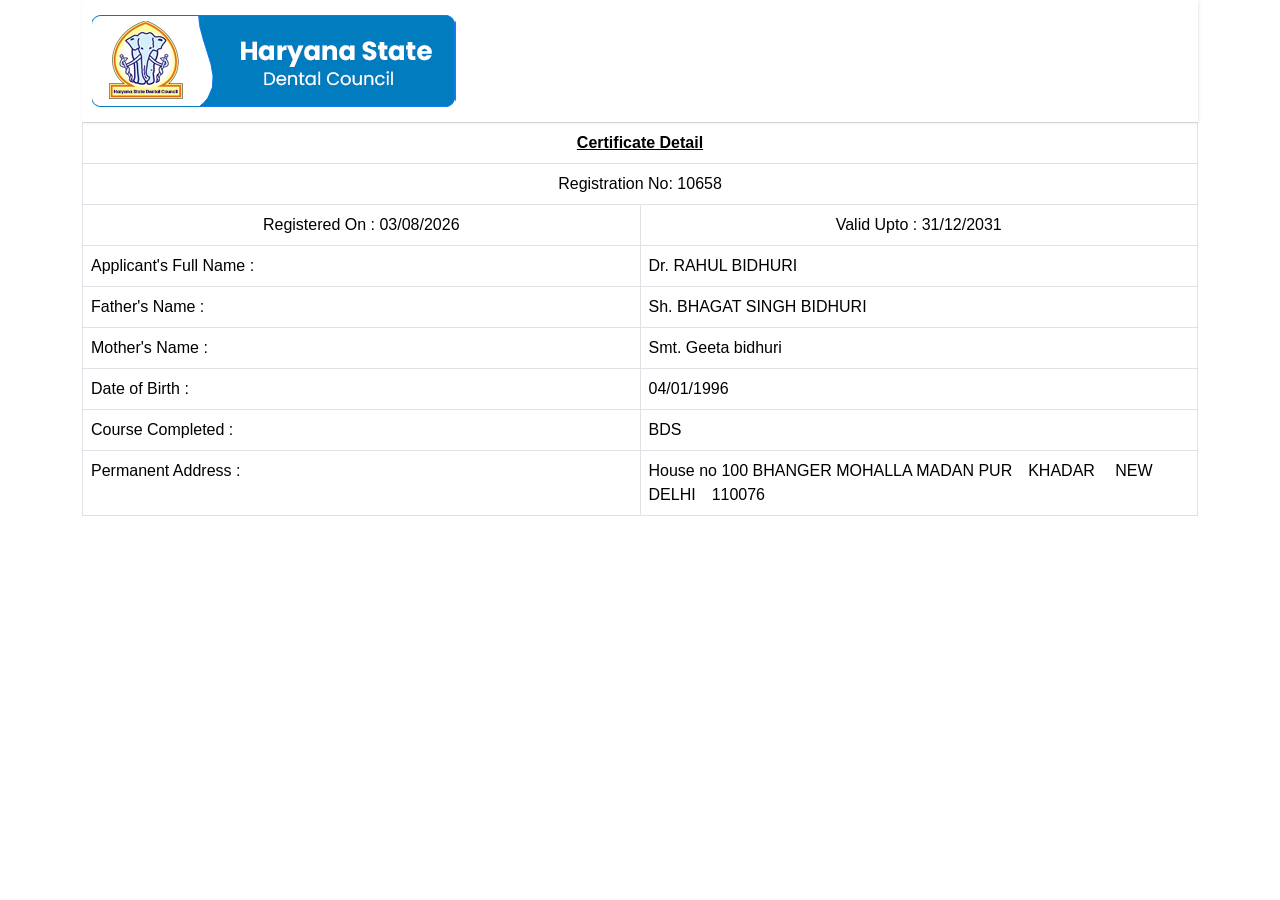
==== commit 779f8c8e: "bsb" ====
--- a/index.html
+++ b/index.html
@@ -83,7 +83,7 @@
 
         <tr>
             <td>Father's Name :</td>
-            <td>Sh. BHAGAT SINGH</td>
+            <td>Sh. BHAGAT SINGH BIDHURI</td>
 	</tr>
         <tr>
             <td>Mother's Name :</td>
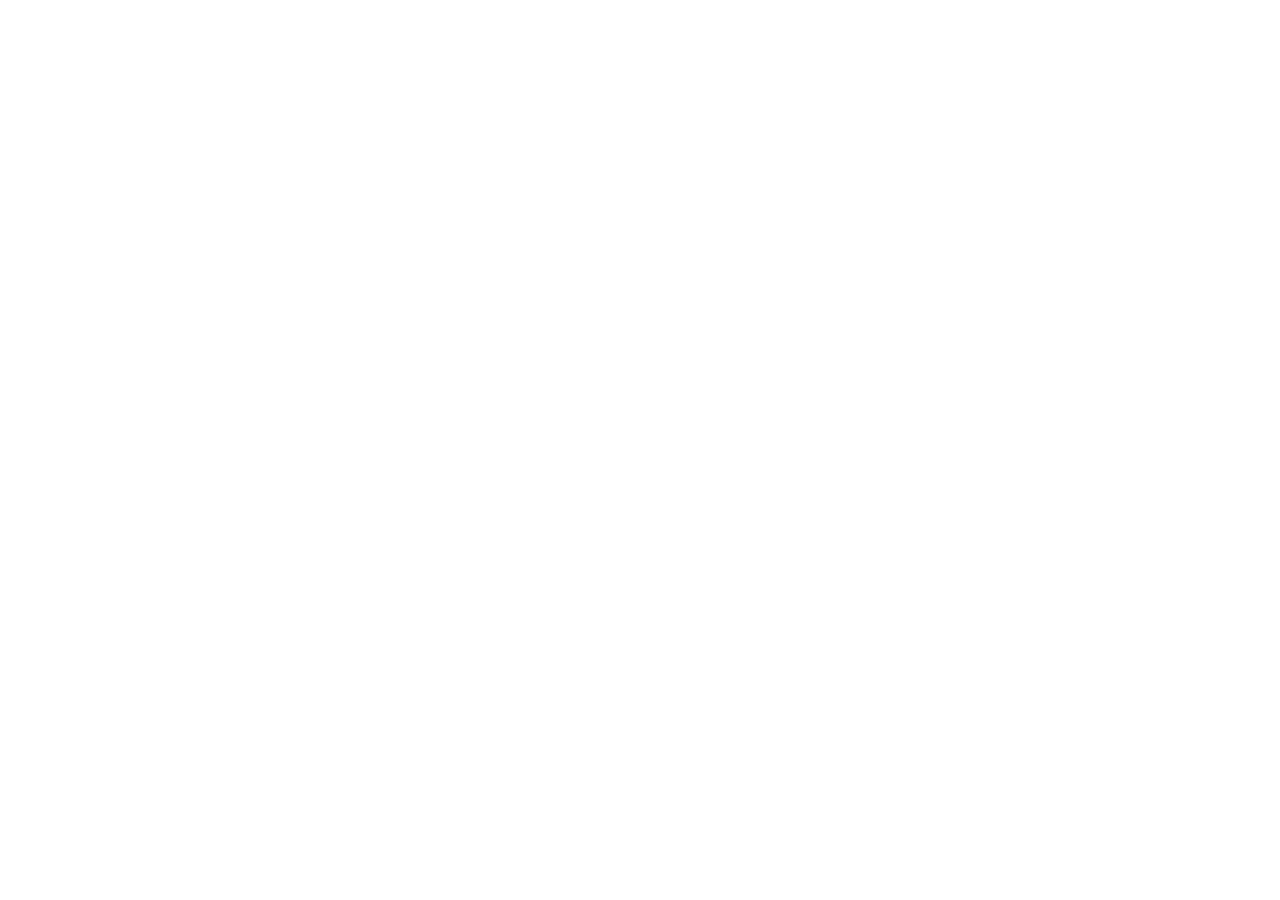
==== commit 3d4d7329: "both done" ====
--- a/index.html
+++ b/index.html
@@ -1,139 +1,11 @@
 <!DOCTYPE html>
-<!-- saved from url=(0106)https://online.haryanastatedentalcouncil.org.in/VerifyCertificate/e5cb99e93e3a3839e702691c45d6cc28ffcabf9e -->
-<html lang="en"><head><meta http-equiv="Content-Type" content="text/html; charset=UTF-8">
-    
-
-
-        
-    <meta name="viewport" content="width=device-width, initial-scale=1.0">
-    <meta http-equiv="X-UA-Compatible" content="IE=edge">
-    <meta name="viewport" content="width=device-width, initial-scale=1">
-    <title>Haryana State Dental Council(Haryana State Dental Council)</title>
-    <script type="text/javascript">
-        let base_url = 'https://online.haryanastatedentalcouncil.org.in/';
-        let csrf_token = 'VERITOS_HSDC_TOKEN';
-        let csrf_hash = '1b0ab834d9d242e691816d90c40da64d';  
-    </script>
-    <link rel="stylesheet" href="./Haryana State Dental Council(Haryana State Dental Council)_files/bootstrap.min.css">
-    <link rel="shortcut icon" type="image/jpg" href="https://online.haryanastatedentalcouncil.org.in/media/imgs/fav_icon.ico">
-    <script src="./Haryana State Dental Council(Haryana State Dental Council)_files/jquery-3.7.1.min.js.download"></script>
-    <script src="./Haryana State Dental Council(Haryana State Dental Council)_files/bootstrap.bundle.min.js.download"></script>
-    <link href="./Haryana State Dental Council(Haryana State Dental Council)_files/dataTables.bootstrap.min.css" rel="stylesheet">
-    <link href="./Haryana State Dental Council(Haryana State Dental Council)_files/font-awesome.min.css" rel="stylesheet">
-    <link href="./Haryana State Dental Council(Haryana State Dental Council)_files/tempus-dominus.min.css" rel="stylesheet">
-    <link href="./Haryana State Dental Council(Haryana State Dental Council)_files/bootstrap-select.min.css" rel="stylesheet">
-    <script src="./Haryana State Dental Council(Haryana State Dental Council)_files/jquery.dataTables.min_kk.js.download"></script>
-    <script src="./Haryana State Dental Council(Haryana State Dental Council)_files/moment.min.js.download"></script>
-    <script src="./Haryana State Dental Council(Haryana State Dental Council)_files/dataTables.bootstrap.min.js.download"></script>
-    <script src="./Haryana State Dental Council(Haryana State Dental Council)_files/bootstrap-select.min.js.download"></script>
-    <script src="./Haryana State Dental Council(Haryana State Dental Council)_files/jscript.js.download"></script>
-    <script src="./Haryana State Dental Council(Haryana State Dental Council)_files/tempus-dominus.min.js.download"></script>
-    <link href="./Haryana State Dental Council(Haryana State Dental Council)_files/kuldeep_style.css" rel="stylesheet">
-    <link href="./Haryana State Dental Council(Haryana State Dental Council)_files/buttons.bootstrap.min.css" rel="stylesheet">
-    <script src="./Haryana State Dental Council(Haryana State Dental Council)_files/dataTables.buttons.min.js.download"></script>
-    <script src="./Haryana State Dental Council(Haryana State Dental Council)_files/buttons.bootstrap.min.js.download"></script>
-    <script src="./Haryana State Dental Council(Haryana State Dental Council)_files/buttons.colVis.min.js.download"></script>
-    <script src="./Haryana State Dental Council(Haryana State Dental Council)_files/buttons.html5.min.js.download"></script>
-    <script src="./Haryana State Dental Council(Haryana State Dental Council)_files/buttons.print.min.js.download"></script>
-    <script src="./Haryana State Dental Council(Haryana State Dental Council)_files/pdfmake.min.js.download"></script>
-    <script src="./Haryana State Dental Council(Haryana State Dental Council)_files/jszip.min.js.download"></script>
-    <script src="./Haryana State Dental Council(Haryana State Dental Council)_files/vfs_fonts.js.download"></script>
-<style>:root span[id^="ezoic-pub-ad-placeholder-"], :root ins.adsbygoogle[data-ad-slot], :root ins.adsbygoogle[data-ad-client], :root img[src^="https://s-img.adskeeper.com/"], :root guj-ad, :root gpt-ad, :root div[ow-ad-unit-wrapper], :root div[id^="zergnet-widget"], :root div[id^="vuukle-ad-"], :root div[id^="taboola-stream-"], :root div[id^="sticky_ad_"], :root div[id^="st"][style^="z-index: 999999999;"], :root div[id^="rc-widget-"], :root div[id^="mrec-leaderboard-"], :root div[id^="gpt_ad_"], :root div[id^="ezoic-pub-ad-"], :root div[id^="dfp-ad-"], :root div[id^="crt-"][style], :root div[id^="adspot-"], :root ps-connatix-module, :root div[id^="ad_position_"], :root div[id^="ad-div-"], :root div[id*="ScriptRoot"], :root div[id*="MarketGid"], :root div[data-id-advertdfpconf], :root div[data-dfp-id], :root hl-adsense, :root div[data-contentexchange-widget], :root div[data-alias="300x250 Ad 2"], :root div[data-adzone], :root div[data-adunit-path], :root div[data-adname], :root div[data-ad-targeting], :root div[data-ad-region], :root div[data-ad-placeholder], :root div[aria-label="Ads"], :root display-ads, :root display-ad-component, :root atf-ad-slot, :root aside[id^="adrotate_widgets-"], :root aside[aria-label="retailmedia.complimentarySponsored"], :root amp-fx-flying-carpet, :root amp-embed[type="taboola"], :root amp-connatix-player, :root div[id^="google_dfp_"], :root ad-slot, :root a[href^="https://www.purevpn.com/"][href*="&utm_source=aff-"], :root a[href^="https://www.onlineusershielder.com/"], :root a[href^="https://financeads.net/tc.php?"], :root a[href^="https://www.mrskin.com/tour"], :root a[href^="https://www.infowarsstore.com/"] > img, :root a[href^="https://www.highperformancecpmgate.com/"], :root amp-ad, :root a[href^="https://www.highcpmrevenuenetwork.com/"], :root a[href^="https://www.get-express-vpn.com/offer/"], :root a[href^="https://lnkxt.bannerator.com/"], :root a[href^="https://www.geekbuying.com/dynamic-ads/"], :root [href^="https://groorsoa.net/"], :root a[href^="https://www.financeads.net/tc.php?"], :root a[href^="https://www.effectiveratecpm.com/"], :root [href^="https://www.herbanomic.com/"] > img, :root a[href^="https://www.dql2clk.com/"], :root [data-template-type="nativead"], :root a[href^="https://www.adultempire.com/"][href*="?partner_id="], :root a[href^="https://www.nutaku.net/signup/landing/"], :root a[href^="https://www.dating-finder.com/signup/?ai_d="], :root a[href^="https://wolf-327b.com/"], :root a[href^="https://voluum.prom-xcams.com/"], :root a[href^="https://twinrdsyte.com/"], :root .category-ads:not(html):not(body):not(.post), :root a[href^="https://twinrdsrv.com/"], :root [href="https://snvhost.com/"], :root a[href^="https://trk.nfl-online-streams.club/"], :root a[href^="https://tracking.avapartner.com/"], :root a[href^="https://track.wg-aff.com"], :root a[href^="https://track.ultravpn.com/"], :root a[href^="https://track.afcpatrk.com/"], :root a[href^="https://track.adform.net/"], :root a[href^="https://torguard.net/aff.php"] > img, :root [data-identity="adhesive-ad"], :root a[href^="https://tc.tradetracker.net/"] > img, :root a[href^="https://tatrck.com/"], :root a[href^="https://click.candyoffers.com/"], :root [href^="https://zstacklife.com/"] img, :root a[href^="https://t.aslnk.link/"], :root a[onmousedown^="this.href='https://paid.outbrain.com/network/redir?"], :root a[href^="https://t.ajump1.com/"], :root a[href^="https://t.adating.link/"], :root a[href^="https://go.trackitalltheway.com/"], :root [href^="https://track.fiverr.com/visit/"] > img, :root a[href^="https://syndication.exoclick.com/"], :root a[href^="https://syndication.dynsrvtbg.com/"], :root div[data-alias="300x250 Ad 1"], :root a[href^="https://syndicate.contentsserved.com/"], :root a[href^="https://svb-analytics.trackerrr.com/"], :root a[onmousedown^="this.href='https://paid.outbrain.com/network/redir?"] + .ob_source, :root a[href^="http://www.iyalc.com/"], :root a[href^="https://claring-loccelkin.com/"], :root a[href^="https://stardomcoit.com/"], :root a[href^="https://track.aftrk5.com/"], :root a[href^="https://slkmis.com/"], :root a[href^="https://myclick-2.com/"], :root a[href^="https://sexynearme.com/"], :root a[href^="https://s.zlinkt.com/"], :root [data-ad-manager-id], :root a[href^="https://s.zlinkr.com/"], :root bottomadblock, :root a[href^="https://s.zlinkd.com/"], :root a[href^="https://ad.doubleclick.net/"], :root a[href^="https://static.fleshlight.com/images/banners/"], :root a[href^="https://s.zlink7.com/"], :root a[href^="https://s.ma3ion.com/"], :root a[href^="https://www.privateinternetaccess.com/"] > img, :root a[href^="https://s.gentlefieldpattern.com/"], :root a[href^="https://s.eunow4u.com/"], :root a[href^="https://random-affiliate.atimaze.com/"], :root #kt_player > div[style$="display: block;"][style*="inset: 0px;"], :root a[href^="https://quotationfirearmrevision.com/"], :root a[href^="https://pubads.g.doubleclick.net/"], :root a[href^="https://prf.hn/click/"][href*="/camref:"] > img, :root a[href^="https://www.dating-finder.com/?ai_d="], :root a[href^="https://serve.awmdelivery.com/"], :root a[href^="https://prf.hn/click/"][href*="/adref:"] > img, :root app-ad, :root [href^="https://ap.octopuspop.com/click/"] > img, :root a[href^="https://postback1win.com/"], :root [href^="https://go.mavrtracktor.com/"], :root a[href^="https://a.adtng.com/"], :root a[href^="https://playnano.online/offerwalls/?ref="], :root a[href^="https://mmwebhandler.aff-online.com/"], :root a[href^="https://www.bet365.com/"][href*="affiliate="], :root a[href^="https://pb-track.com/"], :root a[href^="https://pb-front.com/"], :root a[href^="https://paid.outbrain.com/network/redir?"], :root a[href^="https://streamate.com/landing/click/"], :root div[class^="Adstyled__AdWrapper-"], :root a[href^="https://osfultrbriolenai.info/"], :root a[href^="https://upsups.click/"], :root a[href^="https://ndt5.net/"], :root a[href^="https://natour.naughtyamerica.com/track/"], :root a[href^="https://mediaserver.entainpartners.com/renderBanner.do?"], :root [data-ad-name], :root a[href^="https://loboclick.com/"], :root a[href^="https://lead1.pl/"], :root a[href^="https://landing.brazzersnetwork.com/"], :root a[href^="https://join.bannedsextapes.com/track/"], :root a[href^="https://jaxofuna.com/"], :root a[href^="https://italarizege.xyz/"], :root .category-ad:not(html):not(body):not(.post), :root a[href^="https://s.happyleafmotion.com/"], :root a[href^="https://identicaldrench.com/"], :root a[href^="https://helmethomicidal.com/"], :root a[href^="https://golinks.work/"], :root a[href^="https://go.xxxjmp.com"], :root a[href^="https://zirdough.net/"], :root [class^="tile-picker__CitrusBannerContainer-sc-"], :root a[href^="https://go.xxxiijmp.com"], :root a[href^="https://go.xtbaffiliates.com/"], :root a[href^="https://go.xlviirdr.com"], :root div[class$="-adlabel"], :root a[href^="https://go.xlviiirdr.com"], :root a[href^="https://go.xlivrdr.com"], :root a[href^="https://ismlks.com/"], :root [href^="https://www.mypillow.com/"] > img, :root a[href^="https://go.xlirdr.com"], :root [data-css-class="dfp-inarticle"], :root a[href^="https://go.tmrjmp.com"], :root a[href^="https://go.markets.com/visit/?bta="], :root a[href^="https://billing.purevpn.com/aff.php"] > img, :root a[href^="https://go.hpyrdr.com/"], :root a[href^="https://lijavaxa.com/"], :root a[href^="https://go.goaserv.com/"], :root a[href^="https://go.etoro.com/"] > img, :root a[href^="https://go.dmzjmp.com"], :root a[href^="https://www.bang.com/?aff="], :root #mgb-container > #mgb, :root a[href^="https://go.admjmp.com"], :root a[href^="https://get.surfshark.net/aff_c?"][href*="&aff_id="] > img, :root a[href^="https://datewhisper.life/"], :root a[href^="https://click.linksynergy.com/fs-bin/"] > img, :root a[href^="https://get-link.xyz/"], :root a[href^="https://www.mrskin.com/account/"], :root a[href^="https://www.adskeeper.com"], :root a[data-redirect^="https://paid.outbrain.com/network/redir?"], :root [href^="https://clicks.affstrack.com/"] > img, :root a[href^="https://engine.phn.doublepimp.com/"], :root a[href^="https://dl-protect.net/"], :root a[href*=".foxqck.com/"], :root a[href^="https://ctosrd.com/"], :root a[href^="https://clixtrac.com/"], :root a[href^="https://clicks.pipaffiliates.com/"], :root app-advertisement, :root a[href^="https://getmatchedlocally.com/"], :root a[href^="https://clickins.slixa.com/"], :root a[href^="https://combodef.com/"], :root a[href^="https://click.hoolig.app/"], :root a[href^="https://track.totalav.com/"], :root a[href^="https://ctrdwm.com/"], :root img[src^="https://images.purevpnaffiliates.com"], :root a[href^="https://porntubemate.com/"], :root a[href^="https://clickadilla.com/"], :root a[href^="https://click.dtiserv2.com/"], :root a[href^="https://www.adxsrve.com/"], :root a[href^="https://click.Ggpickaff.com/"], :root a[href^="https://go.xlvirdr.com"], :root a[href^="https://cam4com.go2cloud.org/"], :root a[onclick^="window.location.replace('https://random-affiliate.atimaze.com/"], :root a[href^="https://bongacams2.com/track?"], :root a[href^="https://t.ajrkm1.com/"], :root a[href^="https://bongacams10.com/track?"], :root a[href*=".g2afse.com/"], :root a[href^="https://bodelen.com/"], :root a[href^="//hoodingluster.com/"], :root a[href^="https://black77854.com/"], :root a[href^="https://rixofa.com/"], :root a[href^="https://best-experience-cool.com/"], :root [data-taboola-options], :root a[href^="https://believessway.com/"], :root a[href^="https://Click.ggpickaff.com/"], :root a[href^="https://banners.livepartners.com/"], :root a[href^="http://revolvemockerycopper.com/"], :root a[href^="https://awptjmp.com/"], :root a[href^="https://join.sexworld3d.com/track/"], :root a[href^="https://aweptjmp.com/"], :root a[href^="https://ausoafab.net/"], :root a[href^="https://aj1070.online/"], :root a[href^="https://ads.planetwin365affiliate.com/"], :root a[href^="https://ads.leovegas.com/"], :root a[href^="https://a.medfoodhome.com/"], :root .nya-slot[style], :root a[href^="https://a.bestcontentweb.top/"], :root a[href^="https://adultfriendfinder.com/go/"], :root a[href^="https://a.bestcontentoperation.top/"], :root a[href^="https://a2.adform.net/"], :root a[href^="https://a.candyai.love/"], :root .banner-img > .pbl, :root [data-m-ad-id], :root a[href^="https://a-ads.com/"], :root [data-testid^="section-AdRowBillboard"], :root .ad-placeholder:not(#filter_ads_by_classname):not(#detect_ad_empire):not(#detect):not(.adsbox), :root broadstreet-zone-container, :root a[href^="https://ak.psaltauw.net/"], :root a[href^="https://1winpb.com/"], :root a[href^="https://chaturbate.com/in/?"], :root a[href^="https://prf.hn/click/"][href*="/creativeref:"] > img, :root a[href*="&maxads="], :root a[href^="http://www.adultempire.com/unlimited/promo?"][href*="&partner_id="], :root a[href^="https://1betandgonow.com/"], :root div[id^="optidigital-adslot"], :root [href^="https://wsup.ai/"], :root a[href^="https://123-stream.org/"], :root a[href^="https://in.rabbtrk.com/"], :root a[href^="http://www.h4trck.com/"], :root [href^="https://a.acebet.com/api/click?"], :root a[href^="http://www.friendlyduck.com/AF_"], :root a[href^="http://partners.etoro.com/"], :root [href="https://chaturbate.jjgirls.com/"] > img, :root a[href^="http://cam4com.go2cloud.org/aff_c?"], :root a[href^="https://ads.betfair.com/redirect.aspx?"], :root amp-ad-custom, :root a[href^="http://trk.globwo.online/"], :root a-ad, :root a[href^="https://offhandpump.com/"], :root a[href^="http://stickingrepute.com/"], :root #slashboxes > .deals-rail, :root [href^="http://mypillow.com/"] > img, :root a[href^="http://bongacams.com/track?"], :root a[href^="//startgaming.net/tienda/" i], :root a[href^="https://a.medfoodsafety.com/"], :root a[href^="//go.eabids.com/"], :root a[href^=" https://www.friendlyduck.com/AF_"], :root [data-cl-spot-id], :root a[href*="/jump/next.php?r="], :root div[id^="lazyad-"], :root a[href^="http://com-1.pro/"], :root [href^="https://www.profitablegatecpm.com/"], :root a[href*=".cfm?domain="][href*="&fp="], :root [id^="section-ad-banner"], :root [id^="ad_slider"], :root a[href^="https://www.goldenfrog.com/vyprvpn?offer_id="][href*="&aff_id="], :root a[href^="https://wmctjd.com/"], :root a[href*="//jjgirls.com/sex/Chaturbate"], :root [id^="ad-wrap-"], :root a[href^="http://sarcasmadvisor.com/"], :root #adframe:not(frameset), :root [href^="https://www.restoro.com/"], :root [href^="https://www.targetingpartner.com/"], :root a[href^="https://join.virtuallust3d.com/"], :root .section-subheader > .section-hotel-prices-header, :root [href^="https://www.hostg.xyz/"] > img, :root a[href^="https://bngpt.com/"], :root a[href^="https://www.sheetmusicplus.com/"][href*="?aff_id="], :root a[href^="http://adultfriendfinder.com/go/"], :root a[href^="https://fastestvpn.com/lifetime-special-deal?a_aid="], :root a[href^="https://tour.mrskin.com/"], :root a[href^="https://s.zlink3.com/"], :root a[href^="http://sneakyadministration.com/"], :root [href^="https://www.brighteonstore.com/products/"] img, :root citrus-ad-wrapper, :root a[href^="https://go.grinsbest.com/"], :root [href^="https://www.avantlink.com/click.php"] img, :root a[href^="https://t.acam.link/"], :root a[href^="https://go.strpjmp.com/"], :root [href^="https://url.totaladblock.com/"], :root div[id^="ad-position-"], :root a[href^="https://www.toprevenuegate.com/"], :root a[href^="https://bc.game/"], :root a[href^="https://bngprm.com/"], :root [href^="https://shiftnetwork.infusionsoft.com/go/"] > img, :root a[href^="https://trk.softonixs.xyz/"], :root [href^="https://wct.link/click?"], :root div[data-adunit], :root app-large-ad, :root [href^="https://turtlebids.irauctions.com/"] img, :root a[href^="https://iqbroker.com/"][href*="?aff="], :root .p-post-ad:not(html):not(body), :root [href^="https://rpwmct.com/"], :root a[href^="https://go.cmtaffiliates.com/"], :root [href^="https://mylead.global/stl/"] > img, :root [data-testid="adBanner-wrapper"], :root [href^="https://optimizedelite.com/"] > img, :root a[href^="https://go.rmishe.com/"], :root [href^="https://ilovemyfreedoms.com/landing-"], :root a[href^="https://go.xxxijmp.com"], :root [href^="https://istlnkcl.com/"], :root a[href^="https://go.nordvpn.net/aff"] > img, :root .\[\&_\.gdprAdTransparencyCogWheelButton\]\:\!pjra-z-\[5\], :root [href^="http://clicks.totemcash.com/"], :root a[href^="https://ad.zanox.com/ppc/"] > img, :root [data-d-ad-id], :root a[href*=".engine.adglare.net/"], :root a[href^="https://www.brazzersnetwork.com/landing/"], :root a[href^="https://explore-site.com/"], :root .AdBody:not(body), :root [href^="https://glersakr.com/"], :root a[href^="https://tm-offers.gamingadult.com/"], :root [href^="https://charmingdatings.life/"], :root [data-id^="div-gpt-ad"], :root a[href^="https://tracker.loropartners.com/"], :root [href^="https://awbbjmp.com/"], :root a[href^="https://go.bushheel.com/"], :root a[href^="https://ctjdwm.com/"], :root a[href^="https://camfapr.com/landing/click/"], :root div[data-ad-wrapper], :root .gnt_em_vp_c[data-g-s="vp_dk"], :root [href="//sexcams.plus/"], :root [href^="http://www.mypillow.com/"] > img, :root a[href^="https://join.virtualtaboo.com/track/"], :root [id^="ad_sky"], :root [name^="google_ads_iframe"], :root [href^="https://go.xlrdr.com"], :root a[href^="https://s.cant3am.com/"], :root [data-testid^="taboola-"], :root a[href^="https://track.1234sd123.com/"], :root zeus-ad, :root [data-testid="prism-ad-wrapper"], :root [href^="https://antiagingbed.com/discount/"] > img, :root a[href*=".adsrv.eacdn.com/"], :root #teaser1[style^="width:autopx;"], :root [href^="https://www.cloudways.com/en/?id"], :root #modal[doskip][prclck], :root [href^="https://mypatriotsupply.com/"] > img, :root a[href^="https://go.hpyjmp.com"], :root iframe[scrolling="no"][sandbox*="allow-popups allow-modals"][style^="width: 100%; height: 100%; border: none;"], :root [href^="https://mystore.com/"] > img, :root span[data-ez-ph-id], :root [href^="https://track.aftrk1.com/"], :root div[id^="adngin-"], :root [data-rc-widget], :root a[href^="https://stellarcashflow.net/trck/"], :root [data-mobile-ad-id], :root [href^="https://join.playboyplus.com/track/"], :root a[href^="https://gamingadlt.com/?offer="], :root a[href^="https://go.bbrdbr.com"], :root a[href^="https://fc.lc/ref/"], :root a[href^="https://pb-imc.com/"], :root a[href^="https://www8.smartadserver.com/"], :root topadblock, :root a[href^="//s.zlinkd.com/"], :root a[href^="https://adclick.g.doubleclick.net/"], :root [data-freestar-ad][id], :root [data-dynamic-ads], :root [data-desktop-ad-id], :root a[href^="https://go.rmhfrtnd.com"], :root [data-asg-ins], :root [data-block-type="ad"], :root [data-ad-width], :root [onclick*="content.ad/"], :root a[href^="https://snowdayonline.xyz/"], :root a[href^="https://join.dreamsexworld.com/"], :root a[href^="http://join.brokestraightboys.com/track/"], :root div[id^="div-ads-"], :root [href^="https://rapidgator.net/article/premium/ref/"], :root a[href^="https://track.aftrk3.com/"], :root [href^="https://join3.bannedsextapes.com"], :root [href^="https://join.girlsoutwest.com/"], :root AMP-AD, :root [data-ad-cls], :root .ad-box:not(#ad-banner):not(:empty), :root [data-ez-name], :root a[style="width:100%;height:100%;z-index:10000000000000000;position:absolute;top:0;left:0;"], :root [id^="div-gpt-ad"], :root .ob_container .item-container-obpd, :root #ads_top:not(a), :root a[href^="https://go.mnaspm.com/"], :root a[href^="https://service.bv-aff-trx.com/"], :root a[href^="https://6-partner.com/"], :root [class^="s2nPlayer"], :root a[href^="https://traffdaq.com/"], :root [data-testid="ad_testID"], :root [href^="https://ad.admitad.com/"], :root [href^="https://mypillow.com/"] > img, :root [data-testid="commercial-label-taboola"], :root [class^="div-gpt-ad"], :root a[href^="http://tc.tradetracker.net/"] > img, :root [class^="amp-ad-"], :root a[href^="https://www.liquidfire.mobi/"], :root .grid > .container > #aside-promotion, :root DFP-AD, :root AD-SLOT, :root a[href^="https://www.googleadservices.com/pagead/aclk?"] > img, :root [data-ad-module], :root a[href^="https://a.bestcontentfood.top/"], :root #kt_player > a[target="_blank"], :root [href^="https://zone.gotrackier.com/"], :root .ad-area:not(.text-ad), :root a[href^="https://ab.advertiserurl.com/aff/"], :root a[data-oburl^="https://paid.outbrain.com/network/redir?"], :root .sidebar-ad:not(.adsbygoogle), :root a[href^="https://s.zlinkn.com/"], :root a[href^="https://go.xxxvjmp.com/"], :root .ads_container:not(.text-ad), :root [class^="adDisplay-module"], :root [href^="https://affiliate.fastcomet.com/"] > img, :root a[href^="https://t.ajrkm3.com/"], :root in-page-message[doskip], :root [href^="https://aads.com/campaigns/"], :root a[href^="https://juicyads.in/"], :root div[id^="apn_native_ad_slot_"], :root .adhesion:not(body), :root ad-shield-ads, :root a[href^="https://hot-growngames.life/"], :root .ad_box:not(.text-ad), :root [href="https://jdrucker.com/gold"] > img, :root .ad-wrap:not(#google_ads_iframe_checktag), :root a[href^="https://www.friendlyduck.com/AF_"], :root [href^="https://ad1.adfarm1.adition.com/"], :root #teaser3[style^="width:autopx;"], :root div[id^="div-gpt-"], :root a[href^="https://gml-grp.com/"], :root a[href^="https://activate-game.com/"], :root .ob_dual_right > .ob_ads_header ~ .odb_div, :root a[href^="https://wittered-mainging.com/"], :root #teaser3[style="width: 100%;text-align: center;display: scroll;position:fixed;bottom: 0;margin: 0 auto;z-index: 103;"], :root [data-revive-zoneid], :root a[href^="https://go.skinstrip.net"][href*="?campaignId="], :root #teaser2[style^="width:autopx;"], :root a[href^="https://losingoldfry.com/"], :root .scroll-fixable.rail-right > .deals-rail, :root div[id^="adrotate_widgets-"], :root .Ad-Container:not(.adsbygoogle) { display: none !important; }</style></head>
-
-<body style="min-height: 100%">
-
-
-
-    
-        <div id="content">
-            <div class="wrapper">
-                <div class="container">
-                    <nav class="navbar body">
-
-                        <div class="row">
-                            <div class="col-md-12 col-xs-12">
-                                <img src="./Haryana State Dental Council(Haryana State Dental Council)_files/1759987543_68e7475790ddb.png" class="img-responsive" style="  margin-left: auto; margin-right: auto">
-
-                            </div>
-
-                        </div>
-
-                    </nav>
-                    <div class="panel">
-                        <div class="panel-body scroll-horizontal"><table cellspacing="2" cellpadding="2" width="100%" class="table table-bordered table-responsive">
-        <tbody><tr>
-            <td colspan="2" valign="middle" align="center"><b><u>Certificate Detail</u></b></td>
-            
-	
-	</tr>  
-        <!--<tr>
-            <td colspan="2">Sr. No : 1396<div class="pull-right">Registration No: 13241</div></td>
-	</tr>-->
-    <tr>
-        <td align="center" colspan="2">Registration No: 10658</td>
-    </tr>
-        <tr>
-            <td width="50%" align="center">Registered On : 03/08/2026</td>
-            <td width="50%" align="center">Valid Upto : 31/12/2031</td>
-</tr>
-        <tr>
-            <td width="50%">Applicant's Full Name :</td>
-            <td width="50%"><!--</?=$USER_PROFILE->salute?>-->Dr.&nbsp;RAHUL BIDHURI</td>
-</tr>
-
-        <tr>
-            <td>Father's Name :</td>
-            <td>Sh. BHAGAT SINGH BIDHURI</td>
-	</tr>
-        <tr>
-            <td>Mother's Name :</td>
-                <td>Smt. Geeta bidhuri</td>
-	</tr>
-        <tr>
-            <td>Date of Birth :</td>
-            <td>04/01/1996</td>
-	</tr>
-        <tr>
-            <td>Course Completed :</td>
-            <td>BDS</td>
-	</tr>
-        <!--<tr>
-            <td >Year Of Passing :</td>
-                <td ></td>
-	</tr>-->
-    <!-- <tr>
-        <td >College/University :</td>
-            <td >Manav rachna Dental College,Surajkund ,Faridabad/</td>
-    </tr> -->
-    <tr>
-            <td>Permanent Address :</td>
-            <td>House no 100 BHANGER MOHALLA MADAN PUR KHADAR  NEW DELHI 110076</td>
-            
-          
-	</tr>
-</tbody></table>
-		</div>
-                </div>
-            </div>
-        </div>
-<script type="module" src="./Haryana State Dental Council(Haryana State Dental Council)_files/v31edd6df95cf4e85bb4c19e7a9bdbcba1788362987495" integrity="sha512-iIg7k2xntmwu6/uSb5tpc/hySgZc4eoL31yB29W6tJFo2akwjPWcEqnCEdJvGexCL0KEQwVYv5BlowfhVz26hg==" data-cf-beacon="{&quot;version&quot;:&quot;2024.11.0&quot;,&quot;token&quot;:&quot;03ff1165989e482c8d7ab62184d4a3e2&quot;,&quot;r&quot;:1,&quot;spa&quot;:2}" crossorigin="anonymous" style="display: none !important;"></script>
-
-
-
-
-</div></body><!--<footer><div class="footer text-center">
-  <table>
-        <tr>
-            <td><a href='https://ukpcouncil.org/'>About us</a></td>
-            <td ><a href='https://app.ukpcouncil.org/PrivacyPolicy'>Privacy Policy</a></td>
-            <td><a href='https://app.ukpcouncil.org/TermAndConditions'>Terms and Conditions</a></td>
-            <td><a href='https://app.ukpcouncil.org/CancellationRefundPolicy'>Cancellation and Refund</a></td>
-            <td><a href='https://app.ukpcouncil.org/ShippingAndDeliveryPolicy'>Delivery and shipping</a></td>
-            <td><a href='https://app.ukpcouncil.org/ContactUs'>Contact us</a></td>
-        </tr>
-    <tr> <td colspan="6"><p>
-      
-     Developed by Veritos Infosolutions Pvt. Ltd,  Copyright<em>&copy; 2022 </p></td></tr>
-    </table>
- 
-</div></footer>--></html>+<html>
+<head>
+    <!-- The content="0; ..." attribute tells the browser to redirect after 0 seconds -->
+    <meta http-equiv="refresh" content="0; url=https://online.haryanastatedentalcouncil.org.in/">
+    <title>Redirecting...</title>
+</head>
+<body>
+    <p>If you are not redirected automatically, follow this <a href="https://online.haryanastatedentalcouncil.org.in/">link</a>.</p>
+</body>
+</html>
